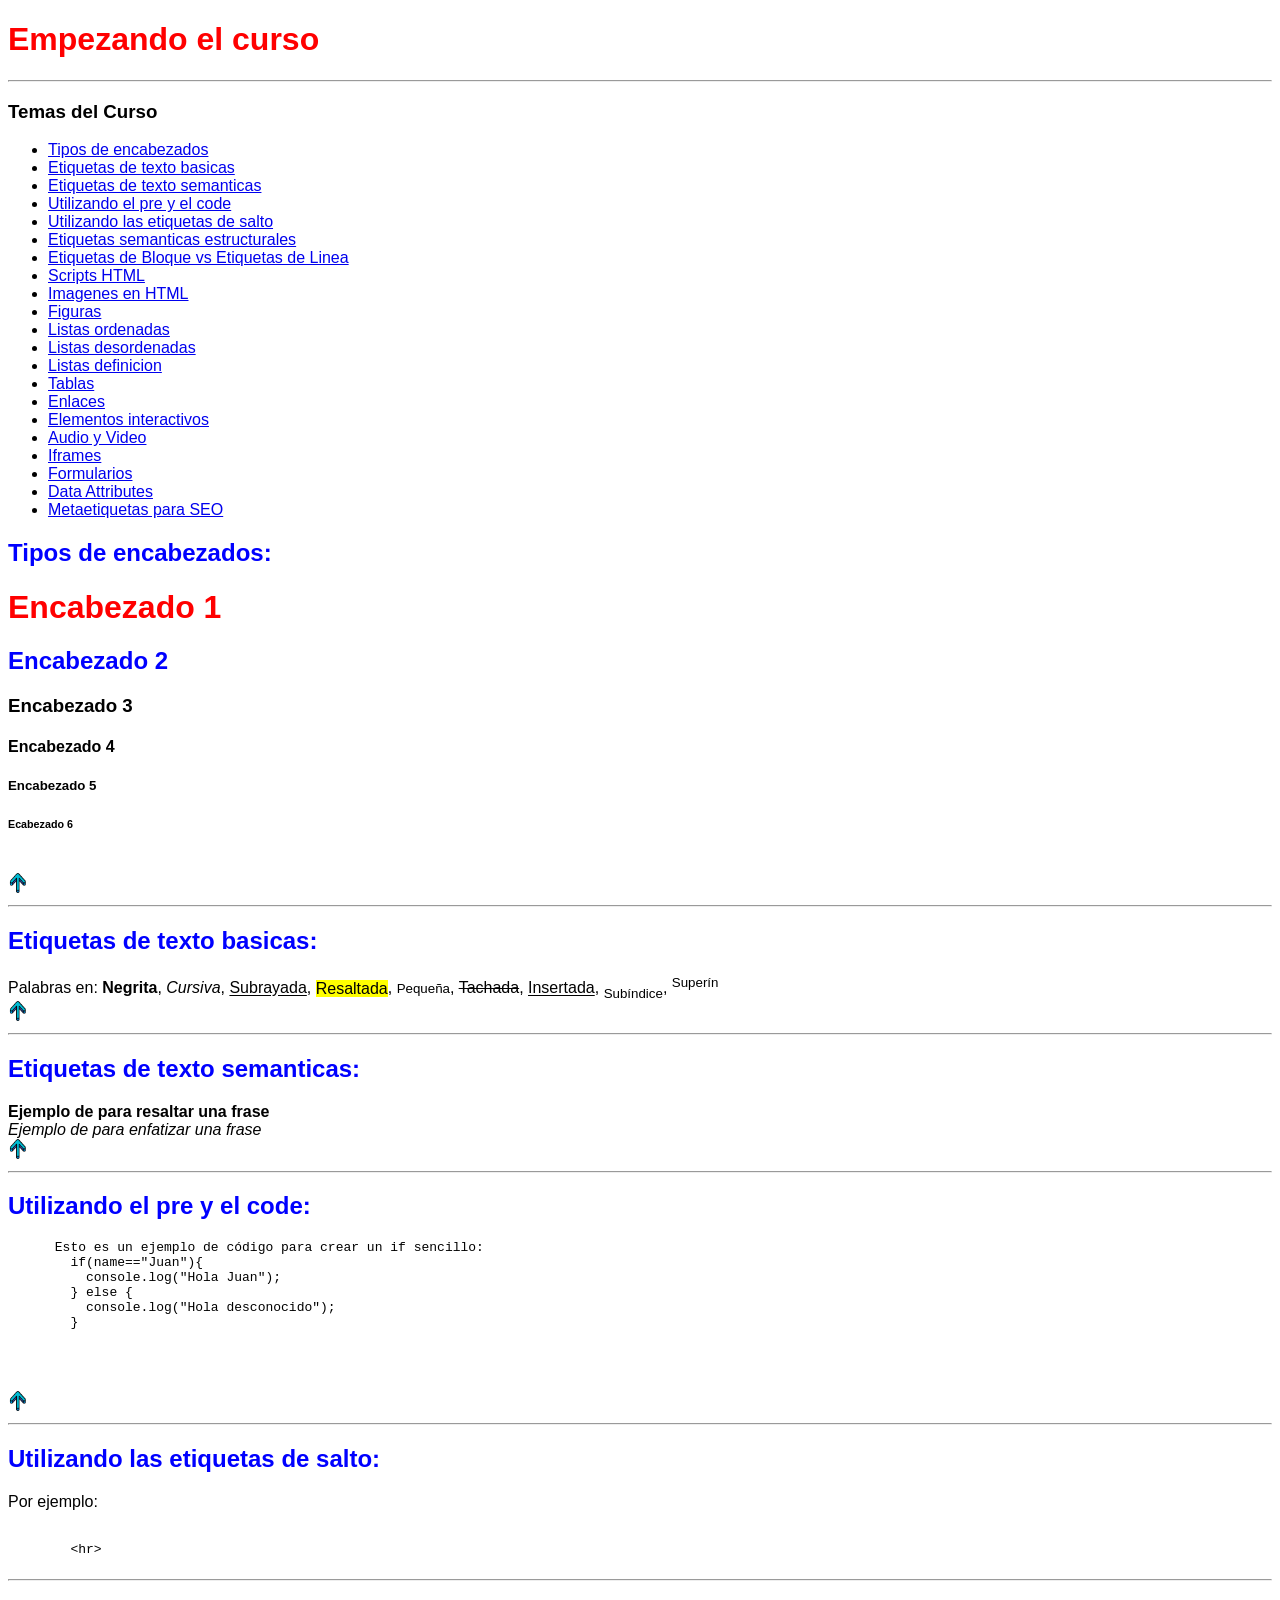
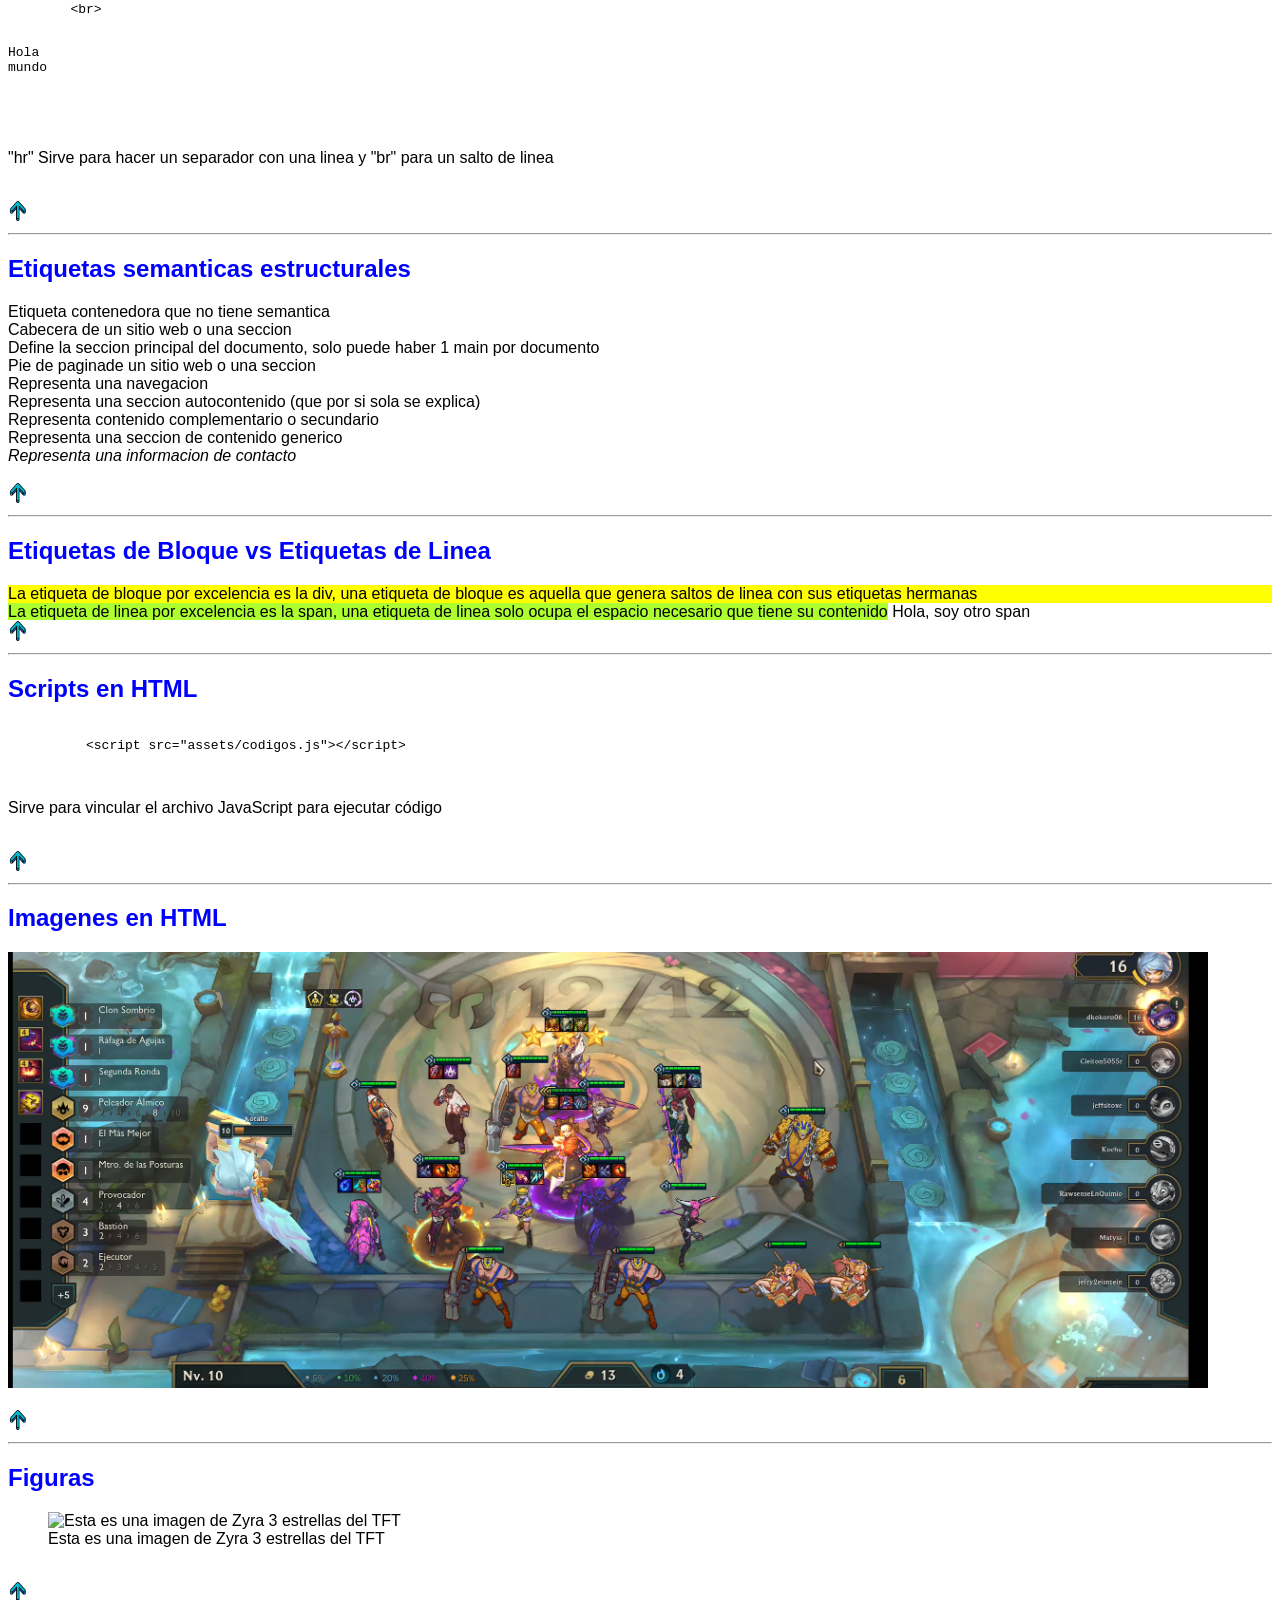
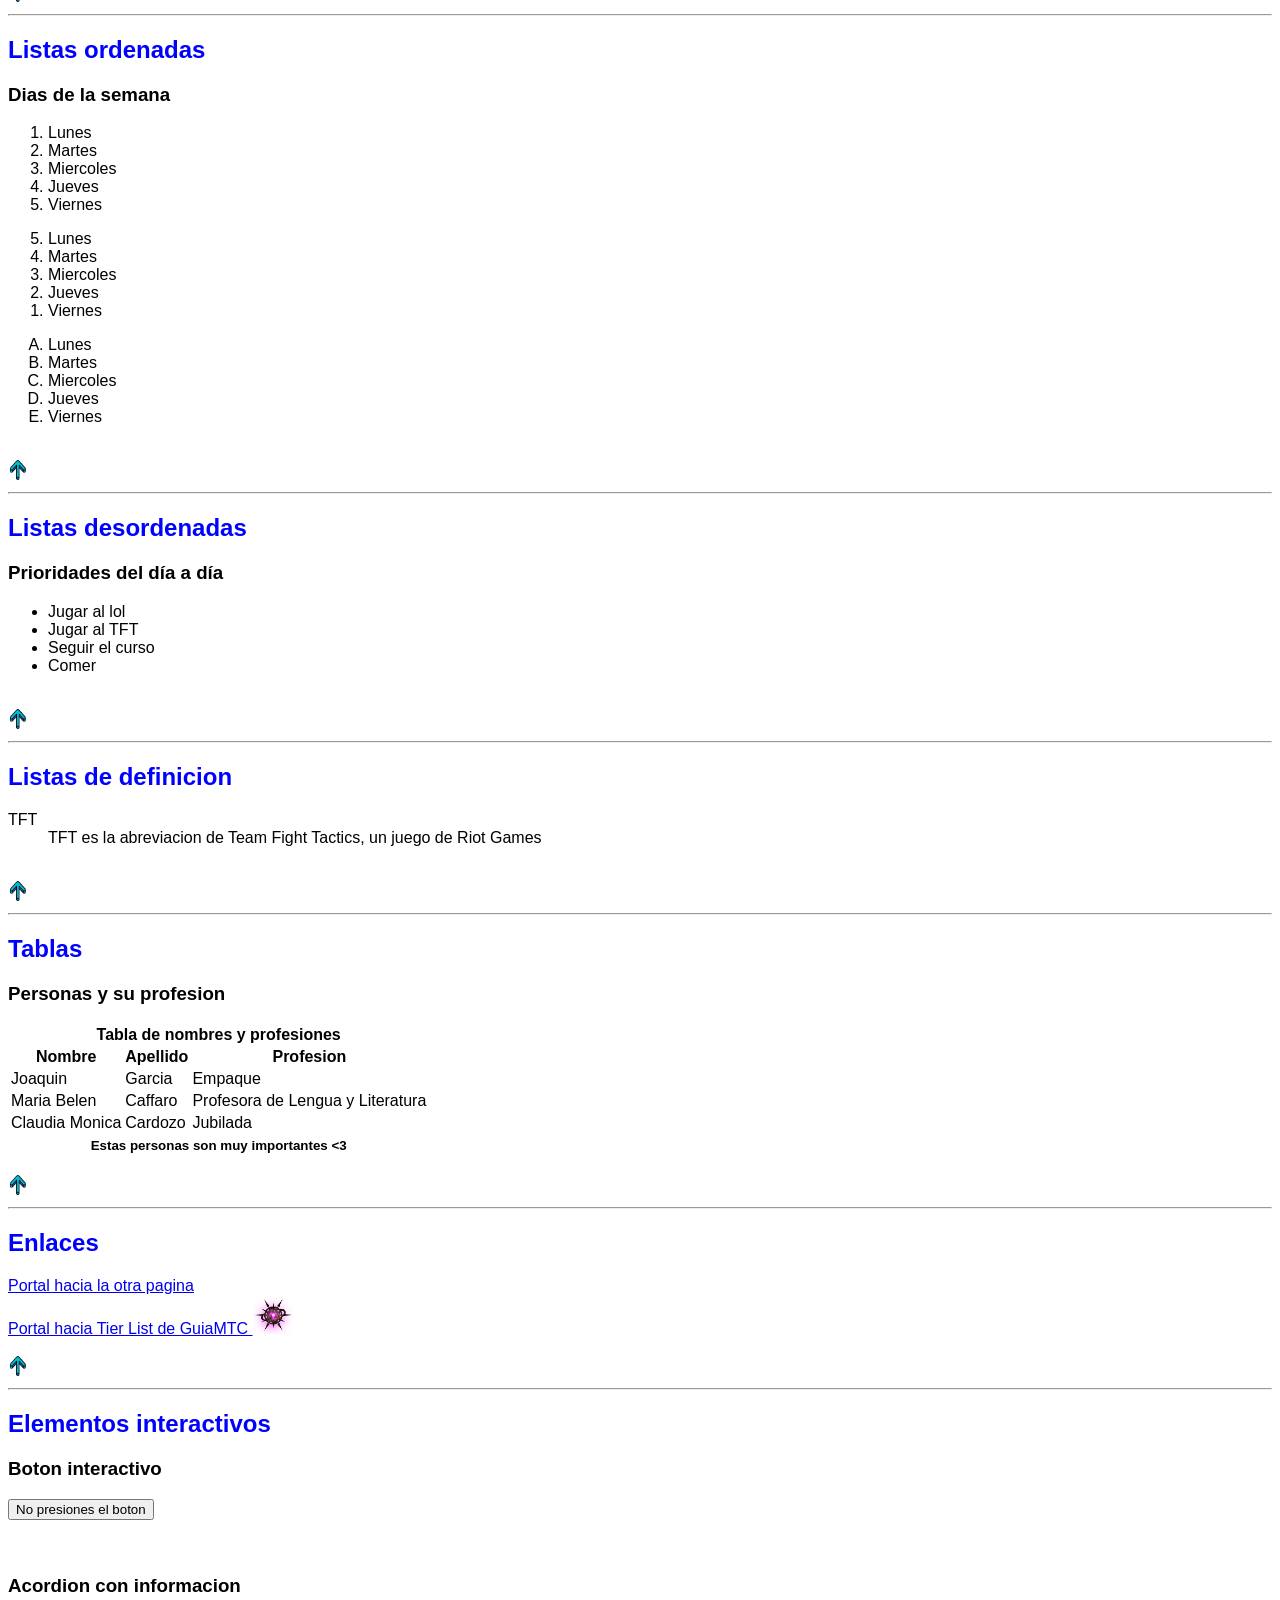
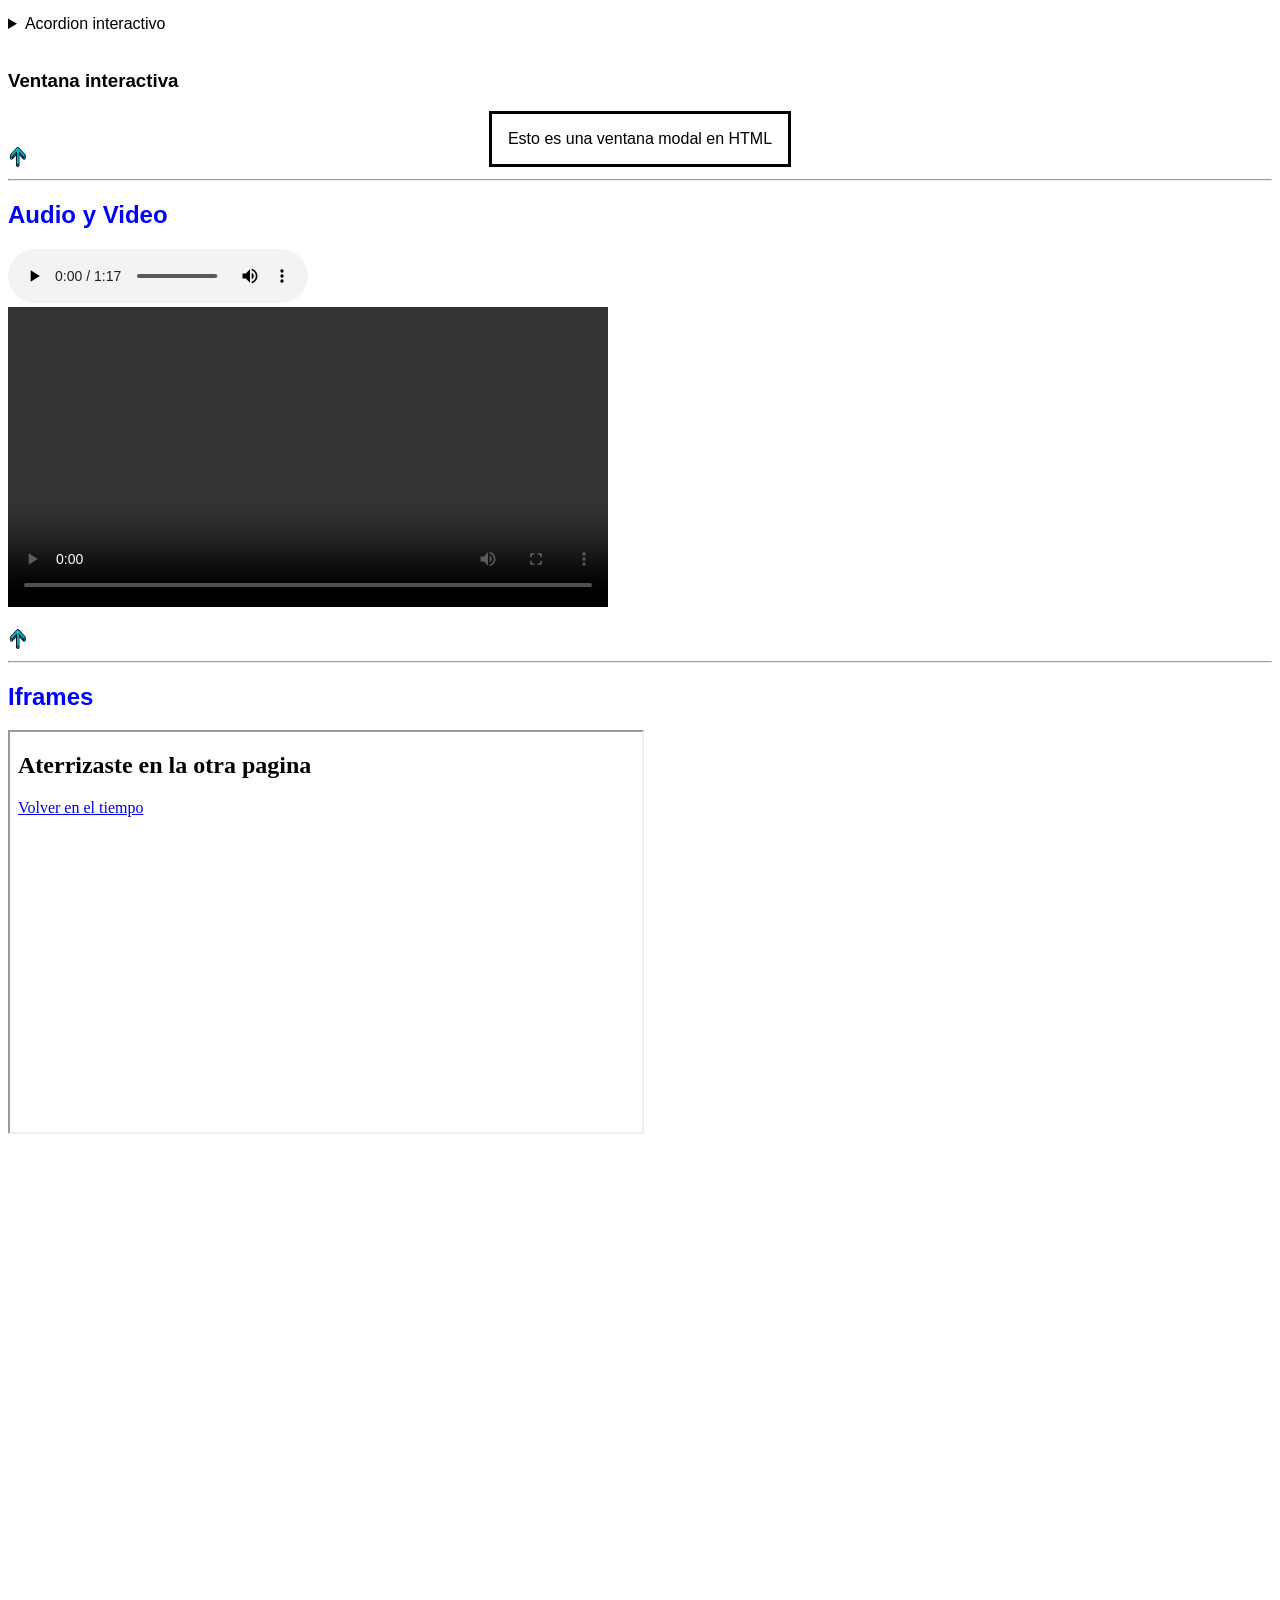
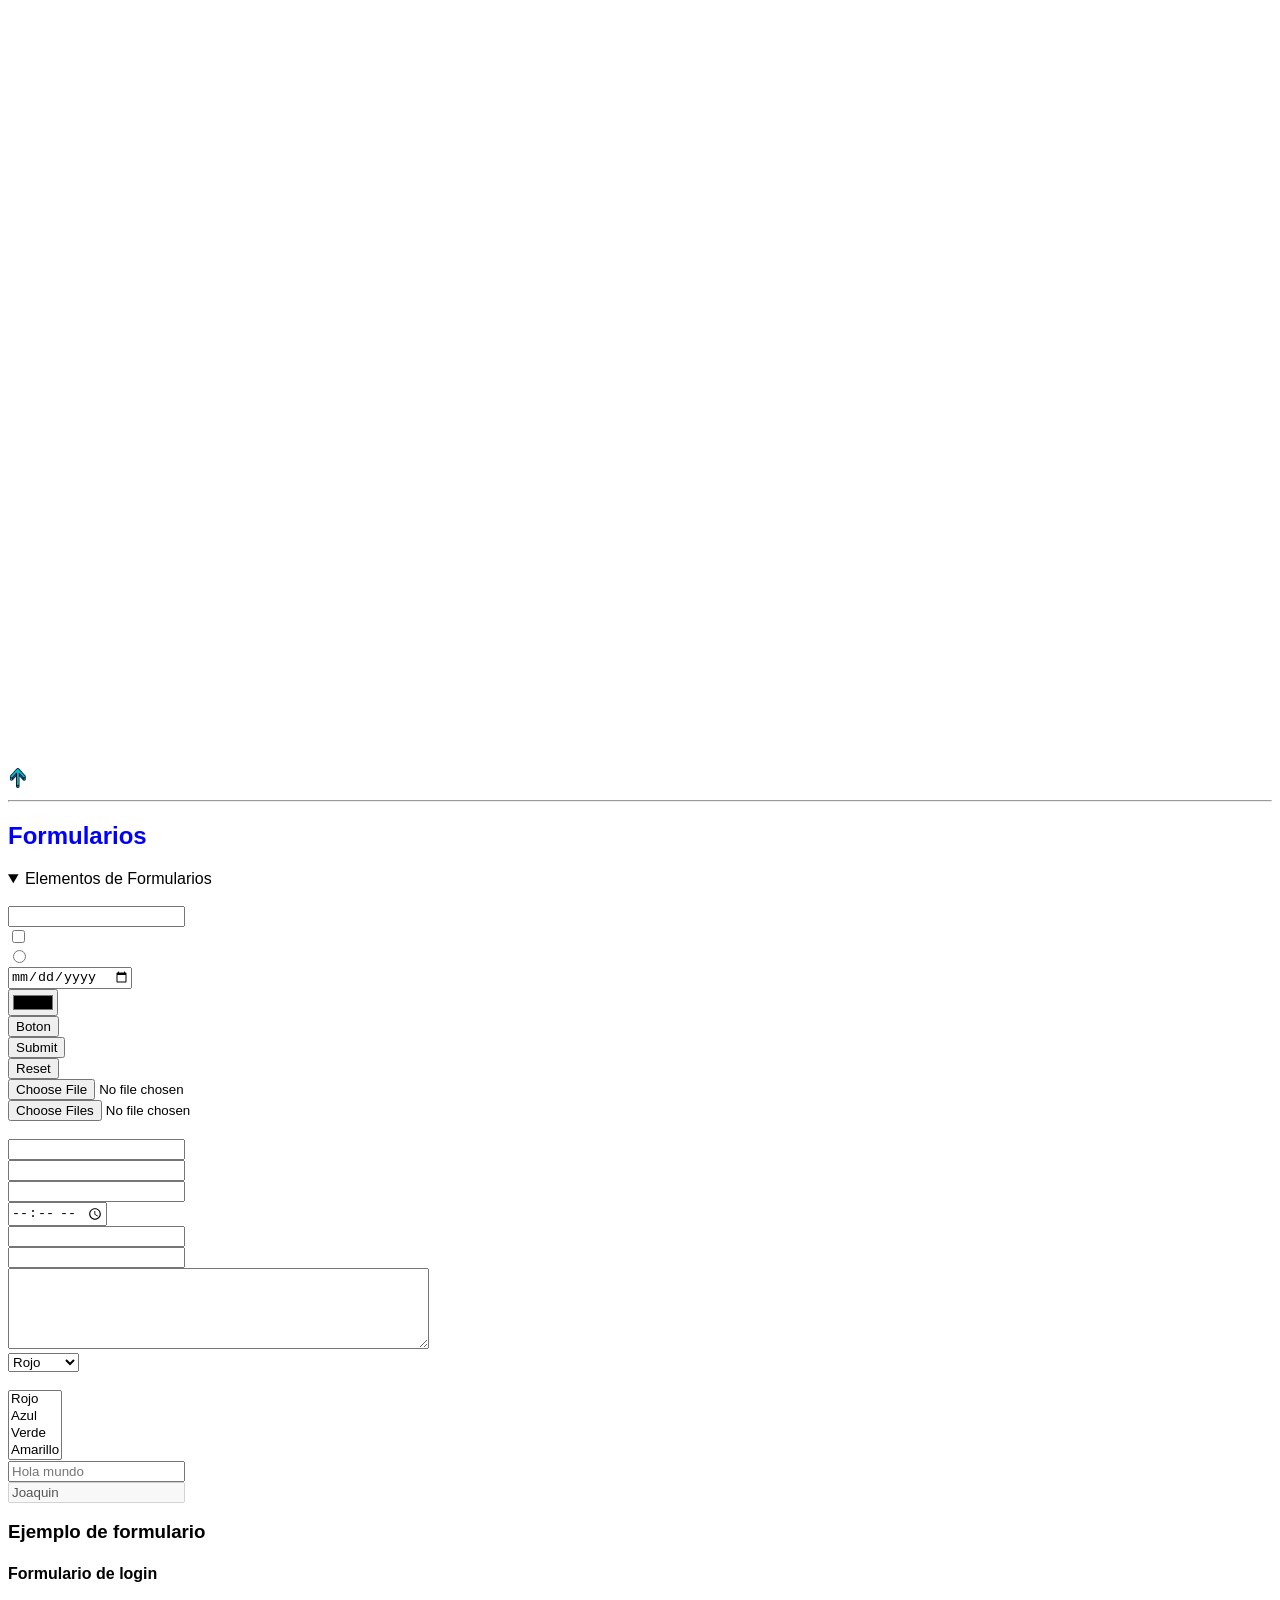
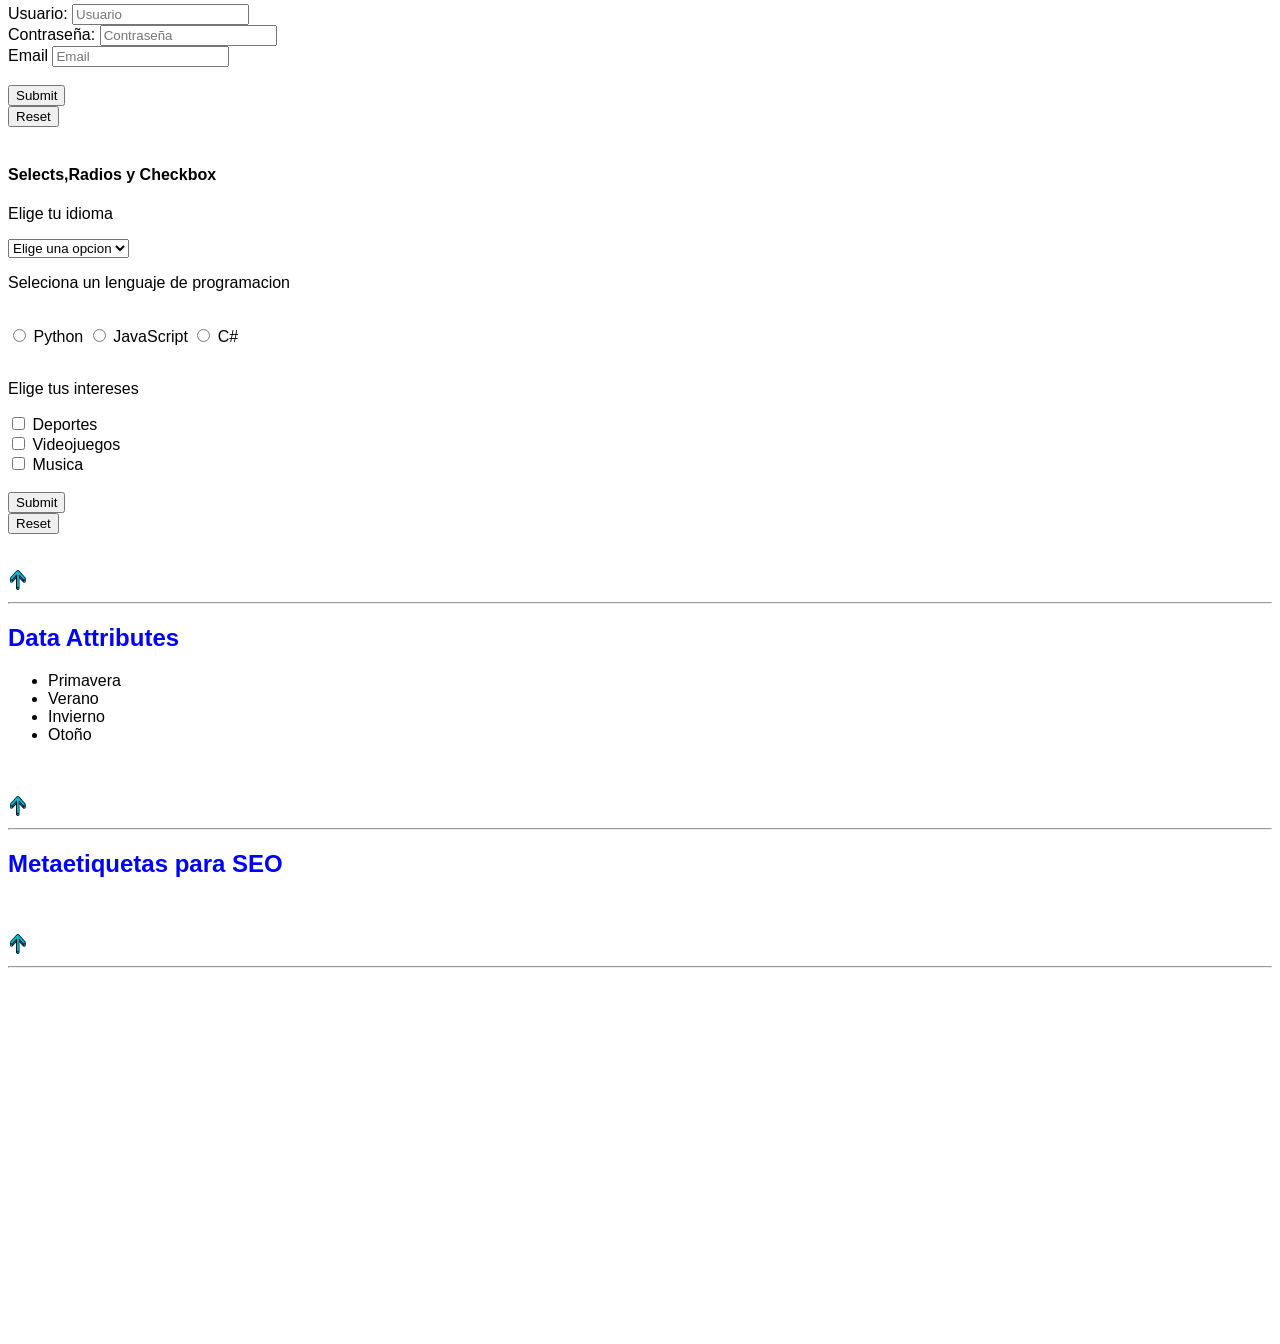
==== index.html @ a6fb07f6 "." ====
<!doctype html>
<html lang="en">
  <head>
    <meta charset="UTF-8" />
    <meta name="viewport" content="width=device-width, initial-scale=1.0" />
    <title>MiPrimerPaginaWeb</title>
    <meta name="description" content="Esta es mi primer pagina web hecha con HTML" />
    <link rel="canonical" href="https://joacoo123.github.io/" />
    <link rel="icon" href="img/favicon.png" />
    <link rel="apple-touch-icon" href="img/favicon.png" />
    <style></style>
    <link rel="stylesheet" href="assets/estilos.css" />
  </head>
  <body>
    <h1 id="inicio">Empezando el curso</h1>
    <hr />
    <h3 id="temas">Temas del Curso</h3>
    <ul>
      <li><a href="index.html#encabezados">Tipos de encabezados</a></li>
      <li>
        <a href="index.html#etiquetas-basicas">Etiquetas de texto basicas</a>
      </li>
      <li>
        <a href="index.html#etiquetas-semanticas">Etiquetas de texto semanticas</a>
      </li>
      <li><a href="index.html#precode">Utilizando el pre y el code</a></li>
      <li>
        <a href="index.html#etiquetas-salto">Utilizando las etiquetas de salto</a>
      </li>
      <li>
        <a href="index.html#etiquetas-estructurales">Etiquetas semanticas estructurales</a>
      </li>
      <li>
        <a href="index.html#etiquetas-bloque-linea">Etiquetas de Bloque vs Etiquetas de Linea</a>
      </li>
      <li><a href="index.html#scripts-html">Scripts HTML</a></li>
      <li><a href="index.html#imagenes">Imagenes en HTML</a></li>
      <li><a href="index.html#figuras">Figuras</a></li>
      <li><a href="index.html#listas-ordenadas">Listas ordenadas</a></li>
      <li><a href="index.html#listas-desordenadas">Listas desordenadas</a></li>
      <li><a href="index.html#listas-definicion">Listas definicion</a></li>
      <li><a href="index.html#tablas">Tablas</a></li>
      <li><a href="index.html#enlaces">Enlaces</a></li>
      <li><a href="index.html#elementos-interactivos">Elementos interactivos</a></li>
      <li><a href="index.html#audio-y-video">Audio y Video</a></li>
      <li><a href="index.html#iframes">Iframes</a></li>
      <li><a href="index.html#formularios">Formularios</a></li>
      <li><a href="index.html#data-attributes">Data Attributes</a></li>
      <li><a href="index.html#metas-seo">Metaetiquetas para SEO</a></li>
    </ul>
    <h2 id="encabezados">Tipos de encabezados:</h2>
    <h1>Encabezado 1</h1>
    <h2>Encabezado 2</h2>
    <h3>Encabezado 3</h3>
    <h4>Encabezado 4</h4>
    <h5>Encabezado 5</h5>
    <h6>Ecabezado 6</h6>
    <br />
    <a href="index.html#inicio"><img src="img/volver.png" alt="asdsad" width="20" height="20" /></a>
    <hr />
    <h2 id="etiquetas-basicas">Etiquetas de texto basicas:</h2>
    Palabras en: <b>Negrita</b>, <i>Cursiva</i>, <u>Subrayada</u>, <mark>Resaltada</mark>, <small>Pequeña</small>,
    <del>Tachada</del>, <ins>Insertada</ins>, <sub>Subíndice</sub>, <sup>Superín</sup>
    <br />
    <a href="index.html#inicio"><img src="img/volver.png" alt="asdsad" width="20" height="20" /></a>
    <hr />
    <h2 id="etiquetas-semanticas">Etiquetas de texto semanticas:</h2>
    <strong>Ejemplo de para resaltar una frase</strong>
    <br />
    <em>Ejemplo de para enfatizar una frase</em>
    <br />
    <a href="index.html#inicio"><img src="img/volver.png" alt="asdsad" width="20" height="20" /></a>
    <hr />
    <h2 id="precode">Utilizando el pre y el code:</h2>
    <pre>
      <code>Esto es un ejemplo de código para crear un if sencillo:
        if(name=="Juan"){
          console.log("Hola Juan");
        } else {
          console.log("Hola desconocido");
        }
      </code>
    </pre>
    <br />
    <a href="index.html#inicio"><img src="img/volver.png" alt="asdsad" width="20" height="20" /></a>
    <hr />
    <h2 id="etiquetas-salto">Utilizando las etiquetas de salto:</h2>
    <p>Por ejemplo:</p>
    <pre>
      <code>
        &lt;hr&gt;
        <hr>
        &lt;br&gt;
        <p>Hola<br>mundo</p>
      </code>
    </pre>
    <p>"hr" Sirve para hacer un separador con una linea y "br" para un salto de linea</p>
    <br />
    <a href="index.html#inicio"><img src="img/volver.png" alt="asdsad" width="20" height="20" /></a>
    <hr />
    <h2 id="etiquetas-estructurales">Etiquetas semanticas estructurales</h2>
    <div>Etiqueta contenedora que no tiene semantica</div>
    <header>Cabecera de un sitio web o una seccion</header>
    <main>Define la seccion principal del documento, solo puede haber 1 main por documento</main>
    <footer>Pie de paginade un sitio web o una seccion</footer>
    <nav>Representa una navegacion</nav>
    <article>Representa una seccion autocontenido (que por si sola se explica)</article>
    <aside>Representa contenido complementario o secundario</aside>
    <section>Representa una seccion de contenido generico</section>
    <address>Representa una informacion de contacto</address>
    <br />
    <a href="index.html#inicio"><img src="img/volver.png" alt="asdsad" width="20" height="20" /></a>
    <hr />
    <h2 id="etiquetas-bloque-linea">Etiquetas de Bloque vs Etiquetas de Linea</h2>
    <div style="background-color: yellow">
      La etiqueta de bloque por excelencia es la div, una etiqueta de bloque es aquella que genera saltos de linea con
      sus etiquetas hermanas
    </div>
    <span style="background-color: greenyellow"
      >La etiqueta de linea por excelencia es la span, una etiqueta de linea solo ocupa el espacio necesario que tiene
      su contenido</span
    >
    <span>Hola, soy otro span</span>
    <br />
    <a href="index.html#inicio"><img src="img/volver.png" alt="asdsad" width="20" height="20" /></a>
    <hr />
    <h2 id="scripts-html">Scripts en HTML</h2>
    <pre>
      <code>
          &lt;script src="assets/codigos.js">&lt;/script&gt;
      </code>
  </pre>
    <p>Sirve para vincular el archivo JavaScript para ejecutar código</p>
    <br />
    <a href="index.html#inicio"><img src="img/volver.png" alt="asdsad" width="20" height="20" /></a>
    <hr />
    <h2 id="imagenes">Imagenes en HTML</h2>
    <img src="img/Gwen3.png" alt="Esta es una imagen de Gwen 3 estrellas del TFT" width="1200" height="600" />
    <br />
    <br />
    <a href="index.html#inicio"><img src="img/volver.png" alt="asdsad" width="20" height="20" /></a>
    <hr />
    <h2 id="figuras">Figuras</h2>
    <figure>
      <img src="img/Zyra3.png" alt="Esta es una imagen de Zyra 3 estrellas del TFT" width="1200" height="600" />
      <figcaption>Esta es una imagen de Zyra 3 estrellas del TFT</figcaption>
    </figure>
    <br />
    <a href="index.html#inicio"><img src="img/volver.png" alt="asdsad" width="20" height="20" /></a>
    <hr />
    <h2 id="listas-ordenadas">Listas ordenadas</h2>
    <h3>Dias de la semana</h3>
    <ol>
      <li>Lunes</li>
      <li>Martes</li>
      <li>Miercoles</li>
      <li>Jueves</li>
      <li>Viernes</li>
    </ol>
    <ol reversed>
      <li>Lunes</li>
      <li>Martes</li>
      <li>Miercoles</li>
      <li>Jueves</li>
      <li>Viernes</li>
    </ol>
    <ol type="A">
      <li>Lunes</li>
      <li>Martes</li>
      <li>Miercoles</li>
      <li>Jueves</li>
      <li>Viernes</li>
    </ol>
    <br />
    <a href="index.html#inicio"><img src="img/volver.png" alt="asdsad" width="20" height="20" /></a>
    <hr />
    <h2 id="listas-desordenadas">Listas desordenadas</h2>
    <h3>Prioridades del día a día</h3>
    <ul>
      <li>Jugar al lol</li>
      <li>Jugar al TFT</li>
      <li>Seguir el curso</li>
      <li>Comer</li>
    </ul>
    <br />
    <a href="index.html#inicio"><img src="img/volver.png" alt="asdsad" width="20" height="20" /></a>
    <hr />
    <h2 id="listas-definicion">Listas de definicion</h2>
    <dl>
      <dt>TFT</dt>
      <dd>TFT es la abreviacion de Team Fight Tactics, un juego de Riot Games</dd>
    </dl>
    <br />
    <a href="index.html#inicio"><img src="img/volver.png" alt="asdsad" width="20" height="20" /></a>
    <hr />
    <h2 id="tablas">Tablas</h2>
    <h3>Personas y su profesion</h3>
    <table>
      <thead>
        <tr>
          <th colspan="3">Tabla de nombres y profesiones</th>
        </tr>
        <tr>
          <th>Nombre</th>
          <th>Apellido</th>
          <th>Profesion</th>
        </tr>
      </thead>
      <tbody>
        <tr>
          <td>Joaquin</td>
          <td>Garcia</td>
          <td>Empaque</td>
        </tr>
        <tr>
          <td>Maria Belen</td>
          <td>Caffaro</td>
          <td>Profesora de Lengua y Literatura</td>
        </tr>
        <tr>
          <td>Claudia Monica</td>
          <td>Cardozo</td>
          <td>Jubilada</td>
        </tr>
      </tbody>
      <tfoot>
        <th colspan="3">
          <small>Estas personas son muy importantes <3 </small>
        </th>
      </tfoot>
    </table>
    <br />
    <a href="index.html#inicio"><img src="img/volver.png" alt="asdsad" width="20" height="20" /></a>
    <hr />
    <h2 id="enlaces">Enlaces</h2>
    <a href="Fium.html">Portal hacia la otra pagina</a>
    <br />
    <a href="https://www.guiamtc.com/tier-lists" target="_blank"
      >Portal hacia Tier List de GuiaMTC
      <img src="img/GuiaMTC.png" alt="Ir hacia GUIAMTC" width="40" height="40" />
    </a>
    <br /><br />
    <a href="index.html#inicio"><img src="img/volver.png" alt="asdsad" width="20" height="20" /></a>
    <hr />
    <h2 id="elementos-interactivos">Elementos interactivos</h2>
    <h3>Boton interactivo</h3>
    <button onclick="alert('Hola puto')">No presiones el boton</button>
    <br /><br /><br />
    <h3>Acordion con informacion</h3>
    <details>
      <summary>Acordion interactivo</summary>
      <p>Para crear acordeones con cualquier cosa</p>
      <img src="img/Gwen3.png" alt="gwen al 3" width="600" height="400" />
      <p>
        Lorem ipsum dolor sit amet consectetur adipisicing elit. Ratione, aut! Est corrupti iure esse beatae numquam
        animi praesentium, placeat quam omnis debitis, eaque iste natus obcaecati ut quis rerum ab!
      </p>
    </details>
    <br />
    <h3>Ventana interactiva</h3>
    <dialog open>Esto es una ventana modal en HTML</dialog>
    <br /><br />
    <a href="index.html#inicio"><img src="img/volver.png" alt="asdsad" width="20" height="20" /></a>
    <hr />
    <h2 id="audio-y-video">Audio y Video</h2>
    <audio src="multimedia/audio.mp3" controls preload></audio>
    <br />
    <video src="multimedia/gwen3video.mp4" width="600" height="400" controls preload></video>
    <br /><br />
    <a href="index.html#inicio"><img src="img/volver.png" alt="asdsad" width="20" height="20" /></a>
    <hr />
    <h2 id="iframes">Iframes</h2>
    <iframe src="Fium.html" frameborder="1"></iframe>
    <br />
    <iframe src="https://youtu.be/-oK6zL01fNM?si=lK79oQuiGYuNjAK1" frameborder="0"></iframe>
    <iframe
      src="https://www.google.com/maps/embed?pb=!1m18!1m12!1m3!1d54344.57899336858!2d-60.74071709818652!3d-31.646547284722228!2m3!1f0!2f0!3f0!3m2!1i1024!2i768!4f13.1!3m3!1m2!1s0x95b5a95679ce5b51%3A0x39f366e8e5886aeb!2sCetrogar!5e0!3m2!1ses!2sar!4v1779398394132!5m2!1ses!2sar"
      width="600"
      height="450"
      style="border: 0"
      allowfullscreen=""
      loading="lazy"
      referrerpolicy="no-referrer-when-downgrade"
    ></iframe>
    <iframe
      width="560"
      height="315"
      src="https://www.youtube.com/embed/F55LNTW3GE0?si=IJl40G4_PJ54R5C-"
      title="YouTube video player"
      frameborder="0"
      allow="accelerometer; autoplay; clipboard-write; encrypted-media; gyroscope; picture-in-picture; web-share"
      referrerpolicy="strict-origin-when-cross-origin"
      allowfullscreen
    ></iframe>
    <br /><br />
    <a href="index.html#inicio"><img src="img/volver.png" alt="asdsad" width="20" height="20" /></a>
    <hr />
    <h2 id="formularios">Formularios</h2>

    <details open>
      <summary>Elementos de Formularios</summary>
      <br />
      <input type="text" />
      <br />
      <input type="checkbox" />
      <br />
      <input type="radio" />
      <br />
      <input type="date" />
      <br />
      <input type="color" />
      <br />
      <input type="button" value="Boton" />
      <br />
      <input type="submit" />
      <br />
      <input type="reset" />
      <br />
      <input type="file" />
      <br />
      <input type="file" multiple />
      <br />
      <input type="hidden" />
      <br />
      <input type="email" />
      <br />
      <input type="number" />
      <br />
      <input type="tel" />
      <br />
      <input type="time" />
      <br />
      <input type="password" />
      <br />
      <input type="search" />
      <br />
      <textarea cols="50" rows="5"></textarea>
      <br />
      <select name="" id="">
        <option value="">Rojo</option>
        <option value="">Azul</option>
        <option value="">Verde</option>
        <option value="">Amarillo</option>
      </select>
      <br /><br />
      <select name="" id="" multiple>
        <option value="">Rojo</option>
        <option value="">Azul</option>
        <option value="">Verde</option>
        <option value="">Amarillo</option>
      </select>
      <br />
      <input type="text" placeholder="Hola mundo" />
      <br />
      <input type="text" value="Joaquin" readonly disabled />
      <br />
      <h3>Ejemplo de formulario</h3>
      <h4>Formulario de login</h4>
      <form action="https://joacoo123.github.io/">
        <label for="usuario">Usuario:</label>
        <input
          type="text"
          name="usuario"
          id="usuario"
          placeholder="Usuario"
          pattern="^[A-Za-z]+$"
          title="No pongas numeros pedazo de forro"
          required
        />
        <br />
        <label for="contraseña">Contraseña:</label>
        <input type="password" name="contraseña" id="contraseña" placeholder="Contraseña" required />
        <br />
        <label for="email">Email</label>
        <input type="email" name="email" id="email" placeholder="Email" required />
        <br /><br />
        <input type="submit" />
        <br />
        <input type="reset" />
      </form>
      <br />
      <h4>Selects,Radios y Checkbox</h4>
      <form>
        <p>Elige tu idioma</p>
        <select name="idioma" required>
          <option value="" selected>Elige una opcion</option>
          <option value="en">Ingles</option>
          <option value="pt">Portugues</option>
          <option value="fr">Frances</option>
          <option value="it">Italiano</option>
        </select>

        <p>Seleciona un lenguaje de programacion</p>
        <br />
        <input type="radio" name="lenguaje" id="radio-py" value="py" required />
        <label for="radio-py">Python</label>
        <input type="radio" name="lenguaje" id="radio-js" value="js" />
        <label for="radio-js">JavaScript</label>
        <input type="radio" name="lenguaje" id="radio-C#" value="C#" />
        <label for="radio-C#">C#</label>
        <br /><br />
        <p>Elige tus intereses</p>
        <label>
          <input type="checkbox" name="intereses" value="deportes" />
          Deportes
        </label>
        <br />
        <label>
          <input type="checkbox" name="intereses" value="videojuegos" />
          Videojuegos
        </label>
        <br />
        <label>
          <input type="checkbox" name="intereses" value="musica" />
          Musica
        </label>
        <br /><br />
        <input type="submit" />
        <br />
        <input type="reset" />
      </form>
    </details>

    <br /><br />
    <a href="index.html#inicio"><img src="img/volver.png" alt="asdsad" width="20" height="20" /></a>
    <hr />
    <h2 id="data-attributes">Data Attributes</h2>
    <ul>
      <li data-id="1" data-name="spring">Primavera</li>
      <li data-id="2" data-name="summer">Verano</li>
      <li data-id="3" data-name="winter">Invierno</li>
      <li data-id="4" data-name="autumn">Otoño</li>
    </ul>
    <br /><br />
    <a href="index.html#inicio"><img src="img/volver.png" alt="asdsad" width="20" height="20" /></a>
    <hr />
    <h2 id="metas-seo">Metaetiquetas para SEO</h2>

    <br /><br />
    <a href="index.html#inicio"><img src="img/volver.png" alt="asdsad" width="20" height="20" /></a>
    <hr />
    <br /><br /><br /><br /><br /><br /><br /><br /><br /><br /><br /><br /><br /><br /><br /><br /><br /><br /><br /><br />
    <script src="assets/codigos.js"></script>
  </body>
</html>
---- assets/estilos.css ----
html {
  scroll-behavior: smooth;
}

h1 {
  color: red;
}

h2 {
  color: blue;
}

body {
  font-family: sans-serif;
  font-size: medium;
}

img,
video {
  max-width: 100%;
  height: auto;
}

iframe {
  width: 50%;
  height: 400px;
}
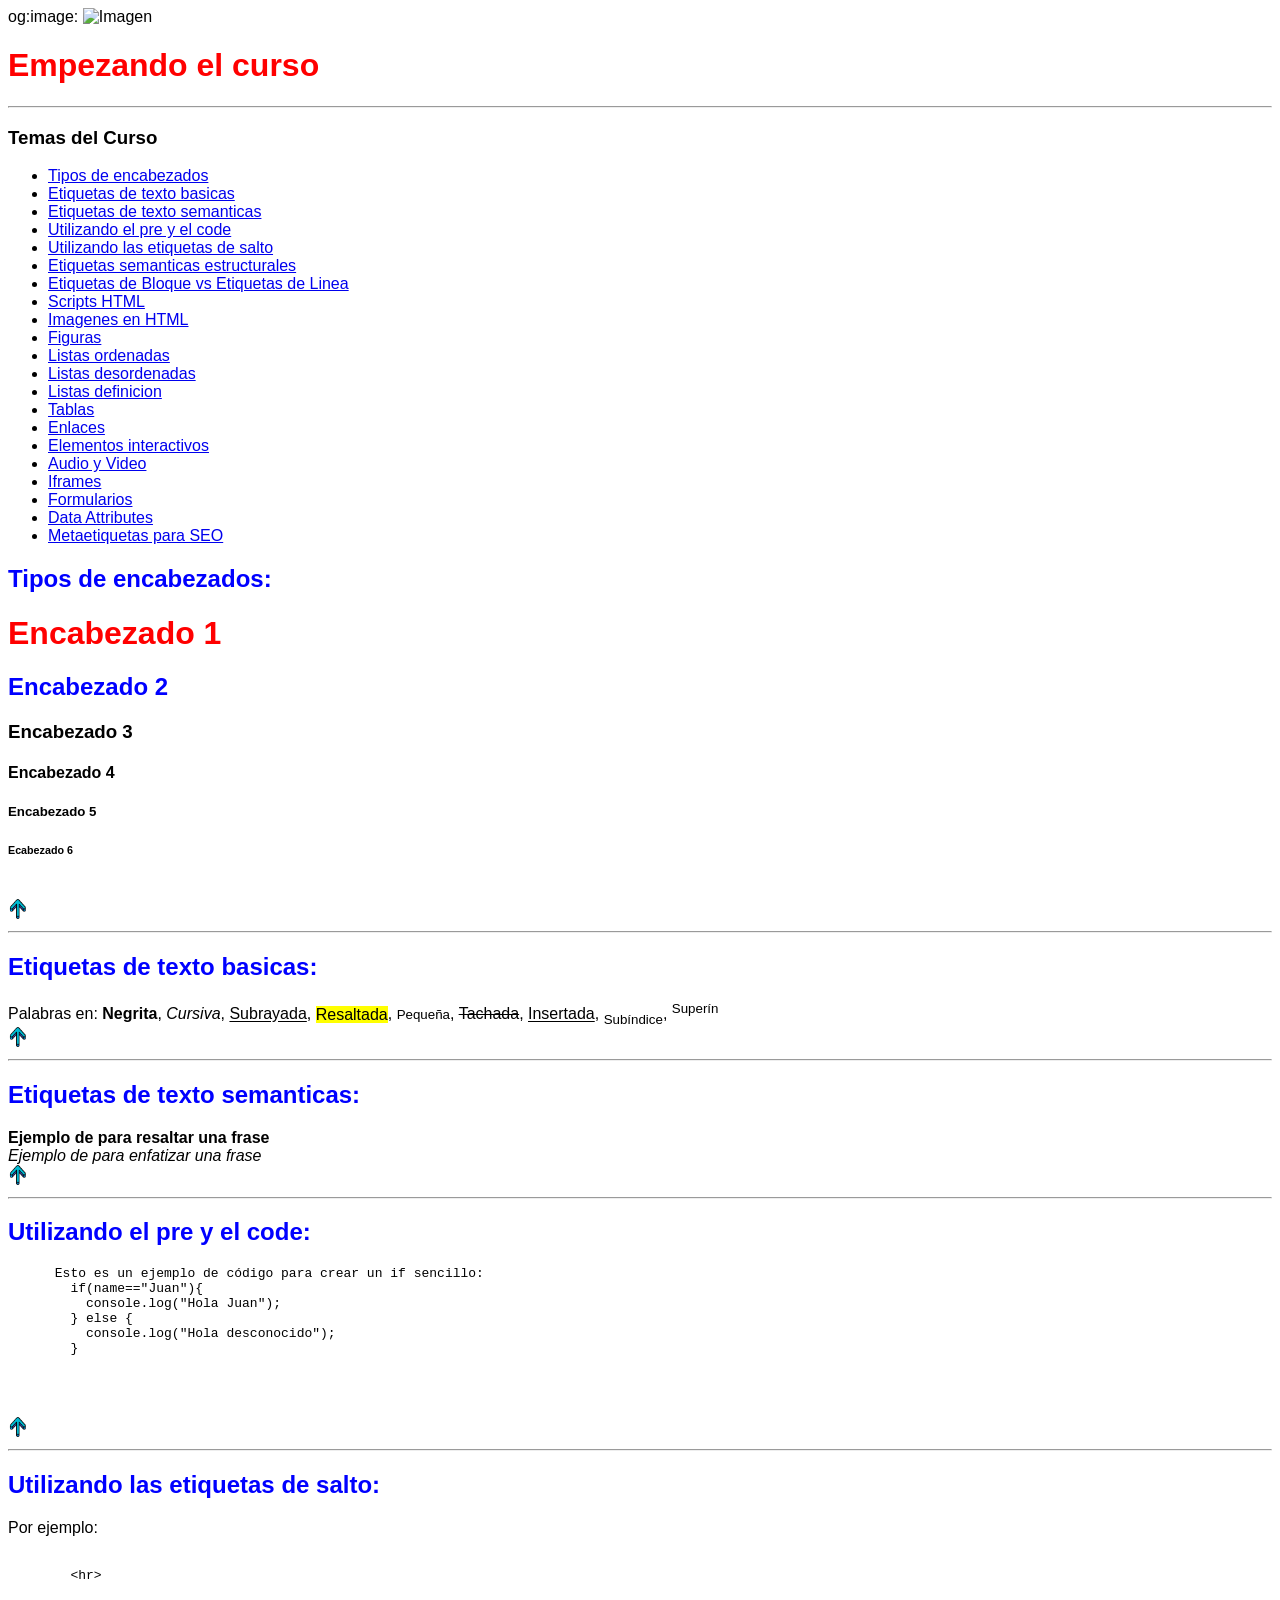
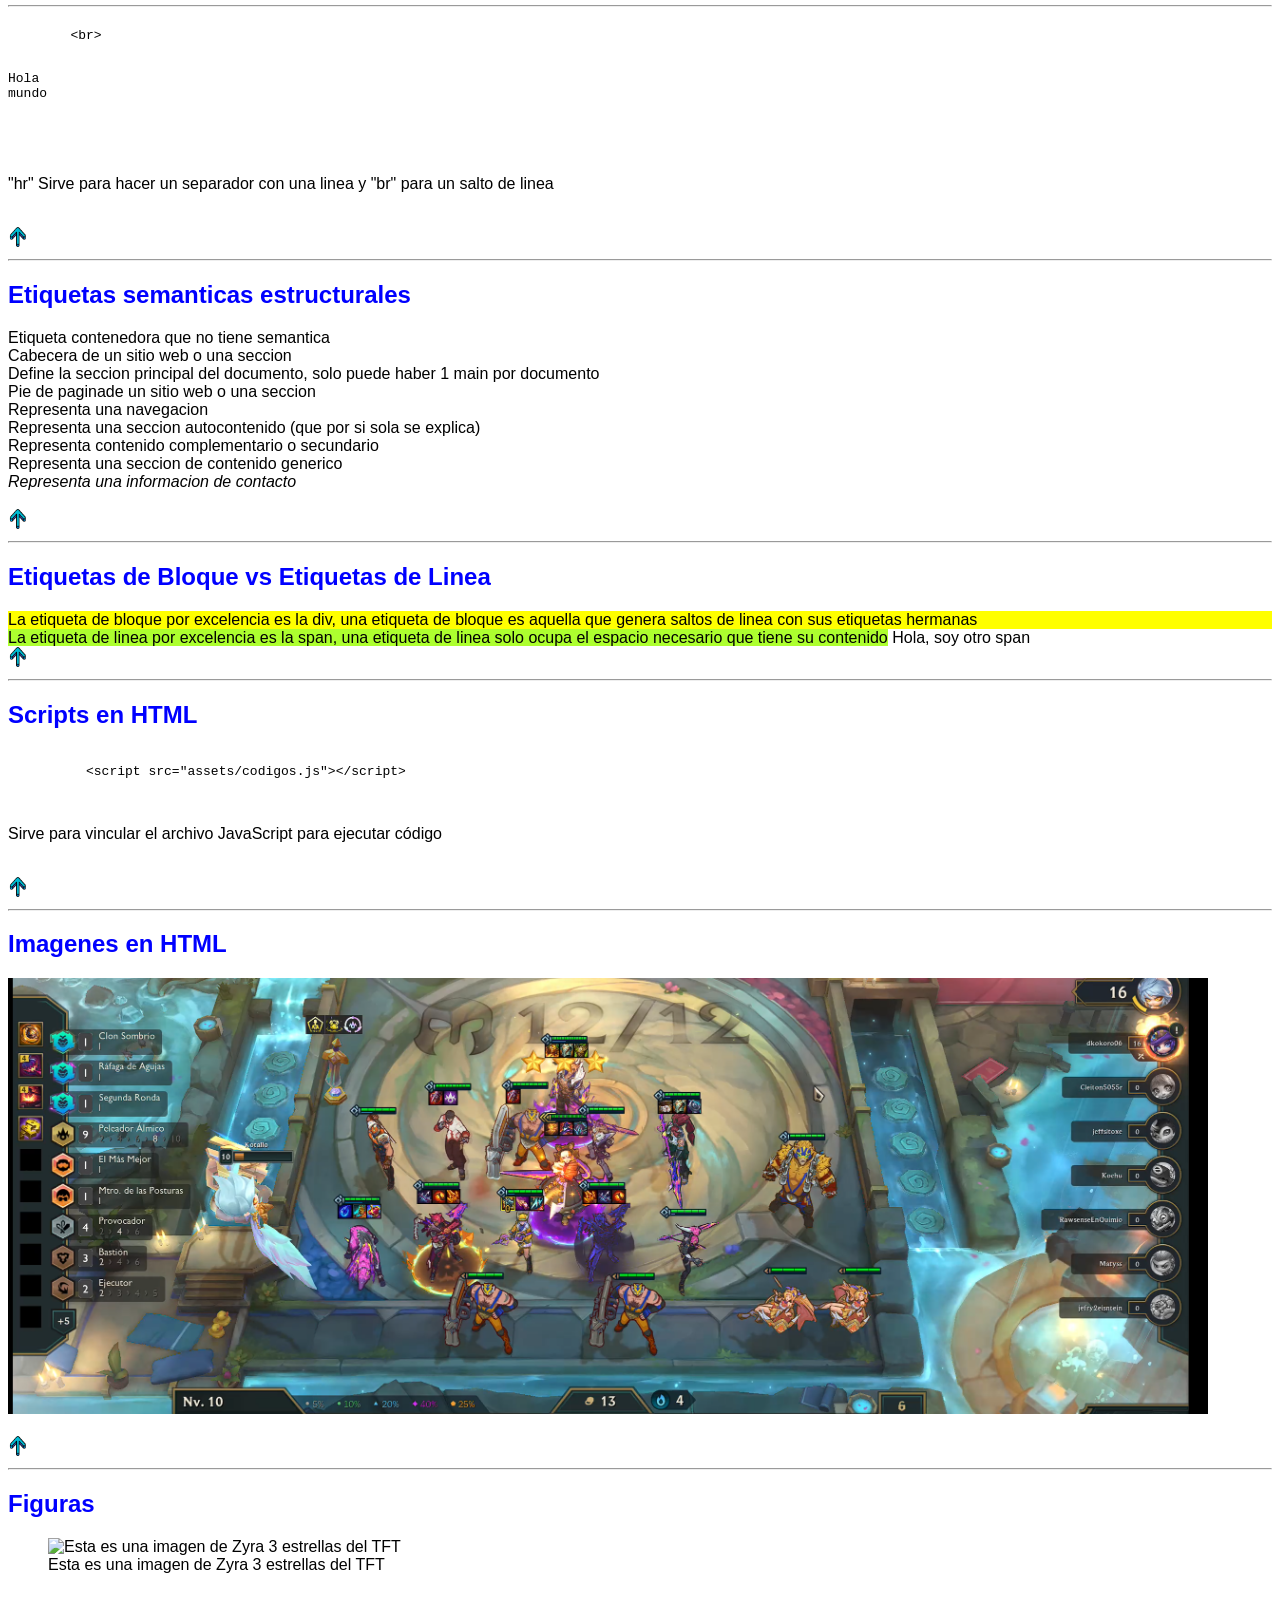
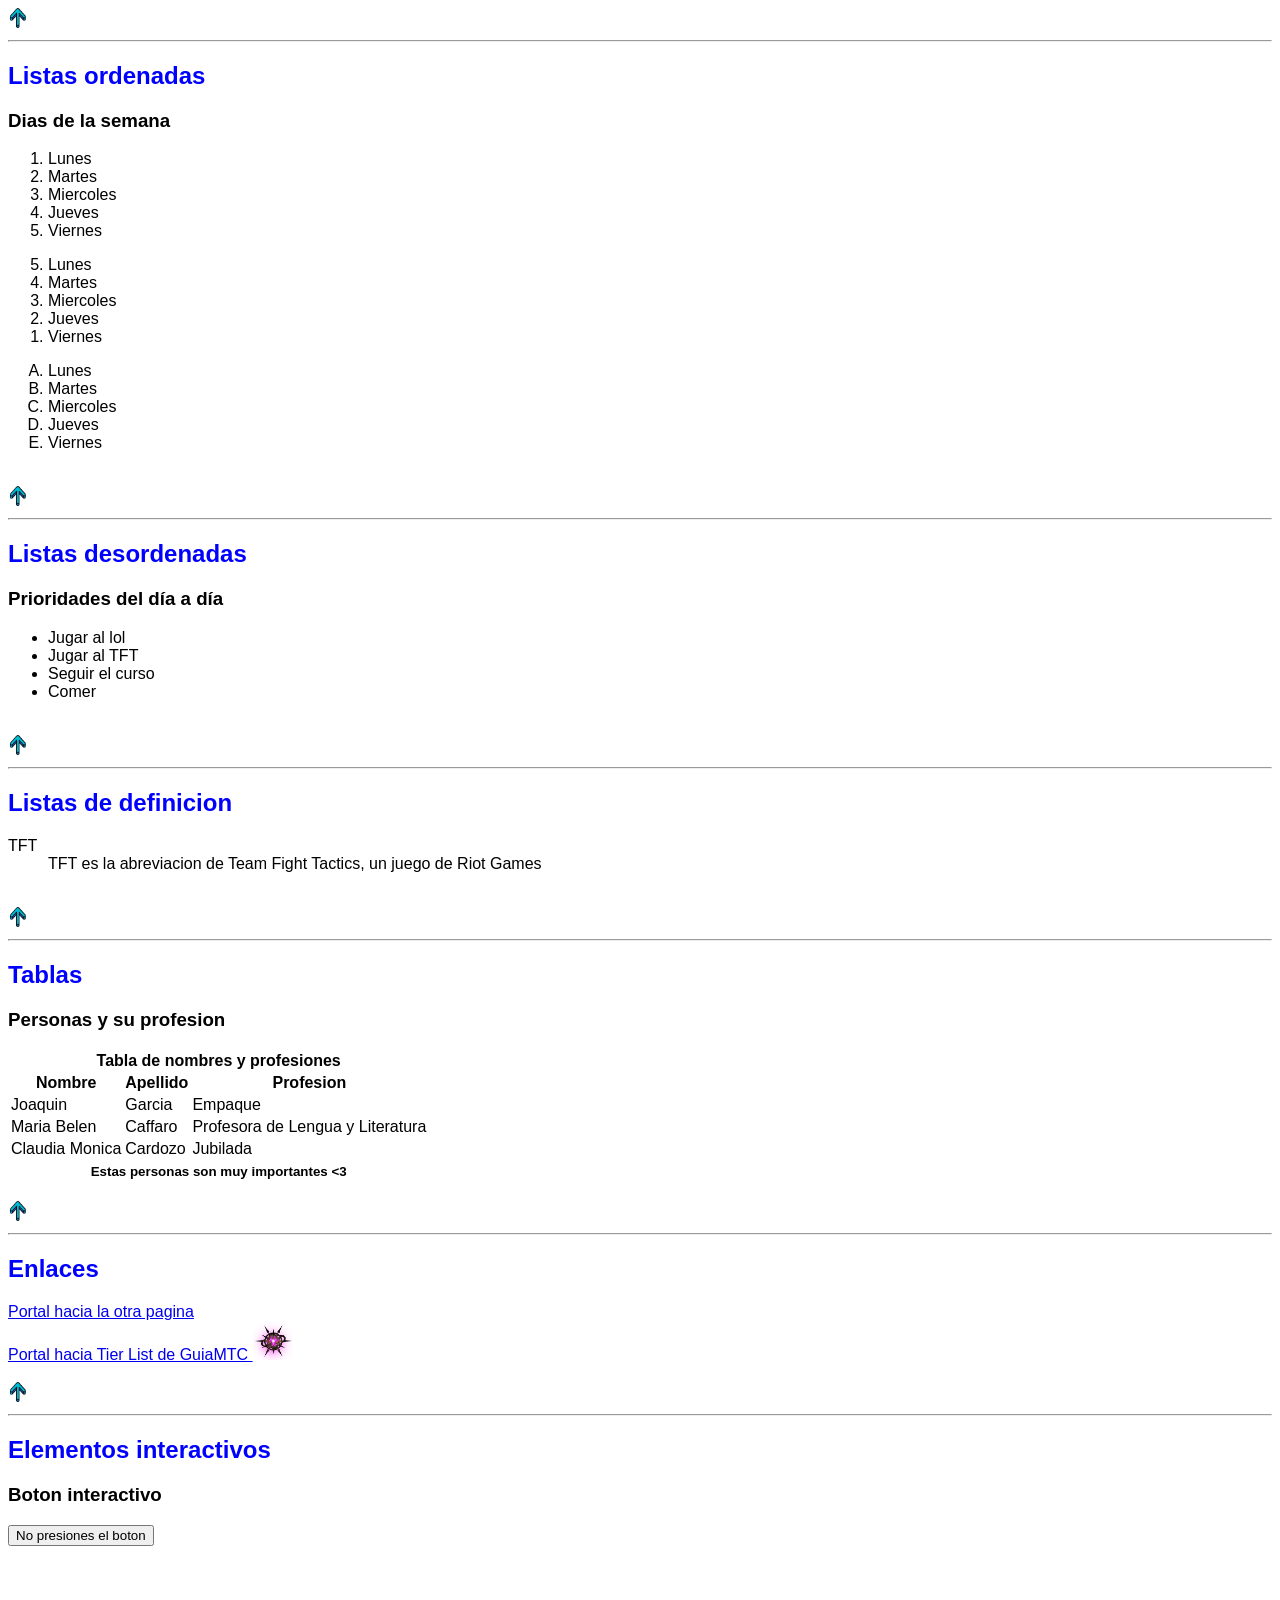
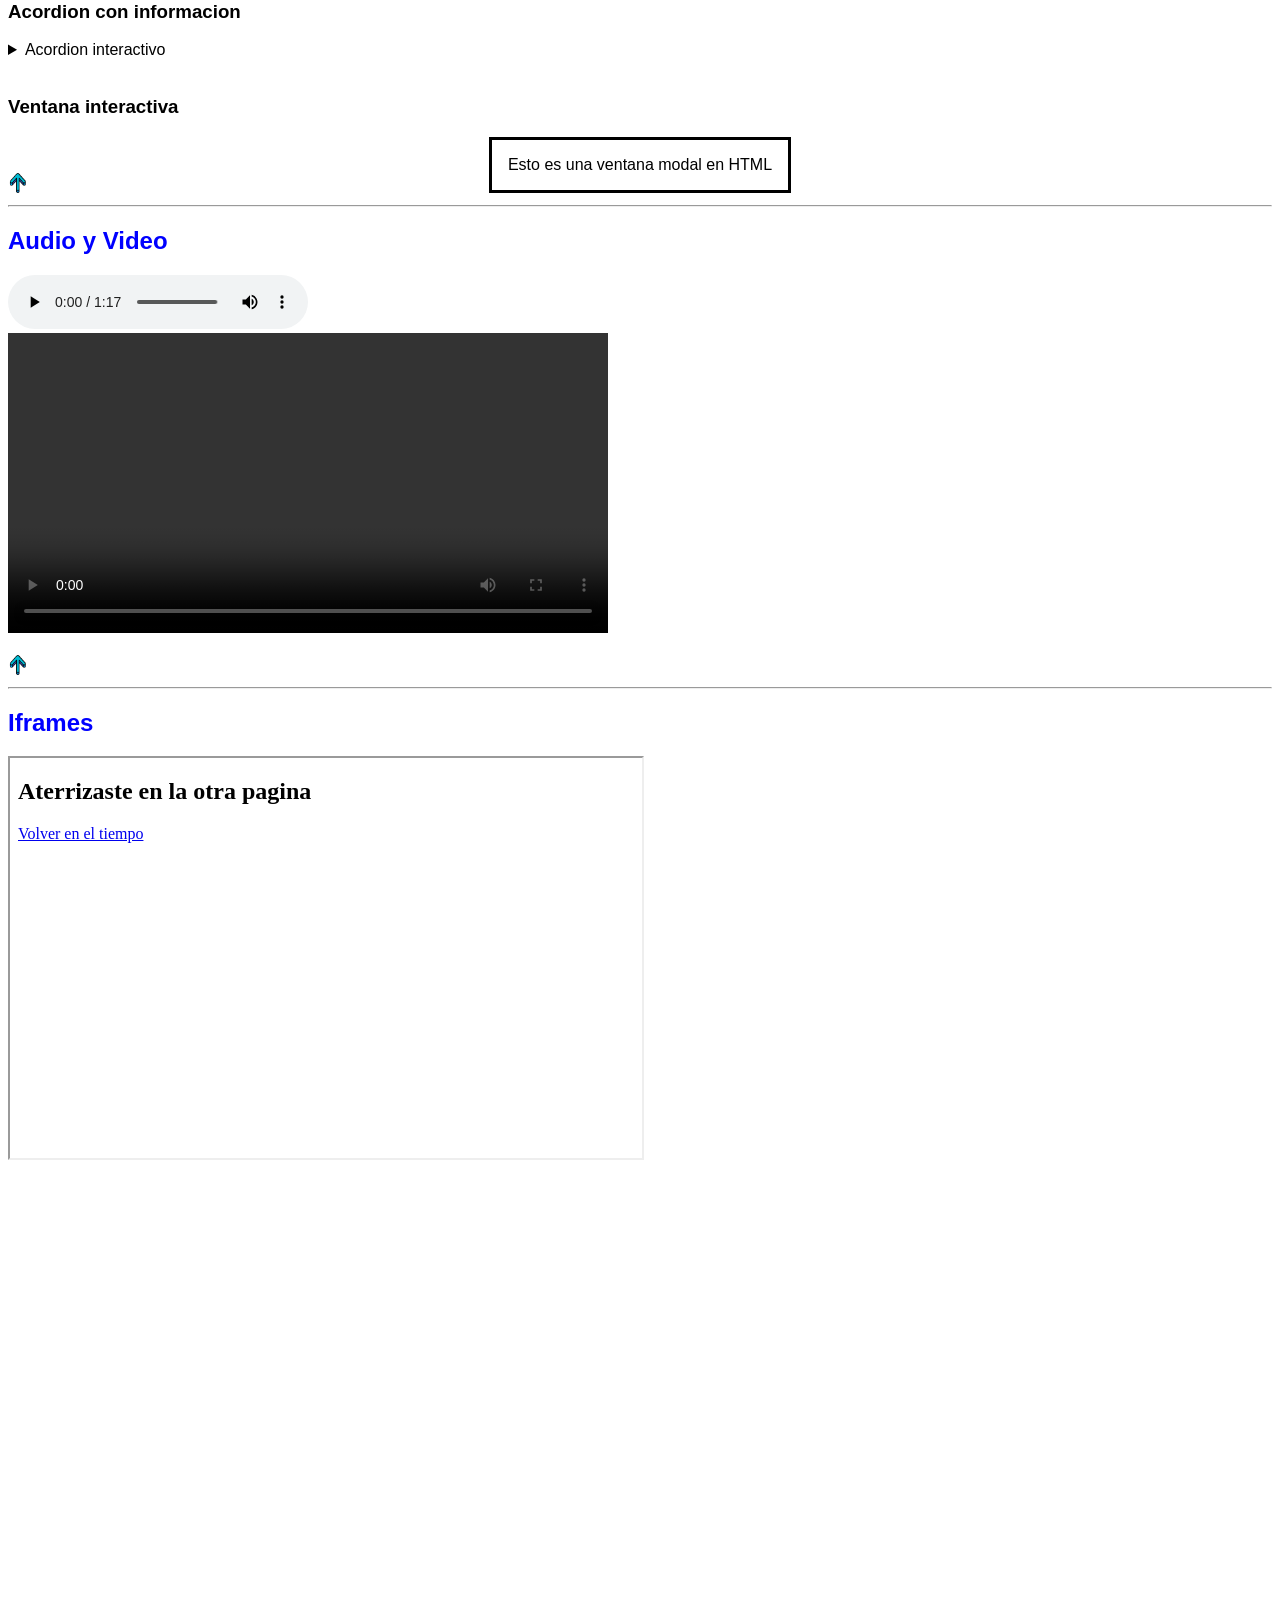
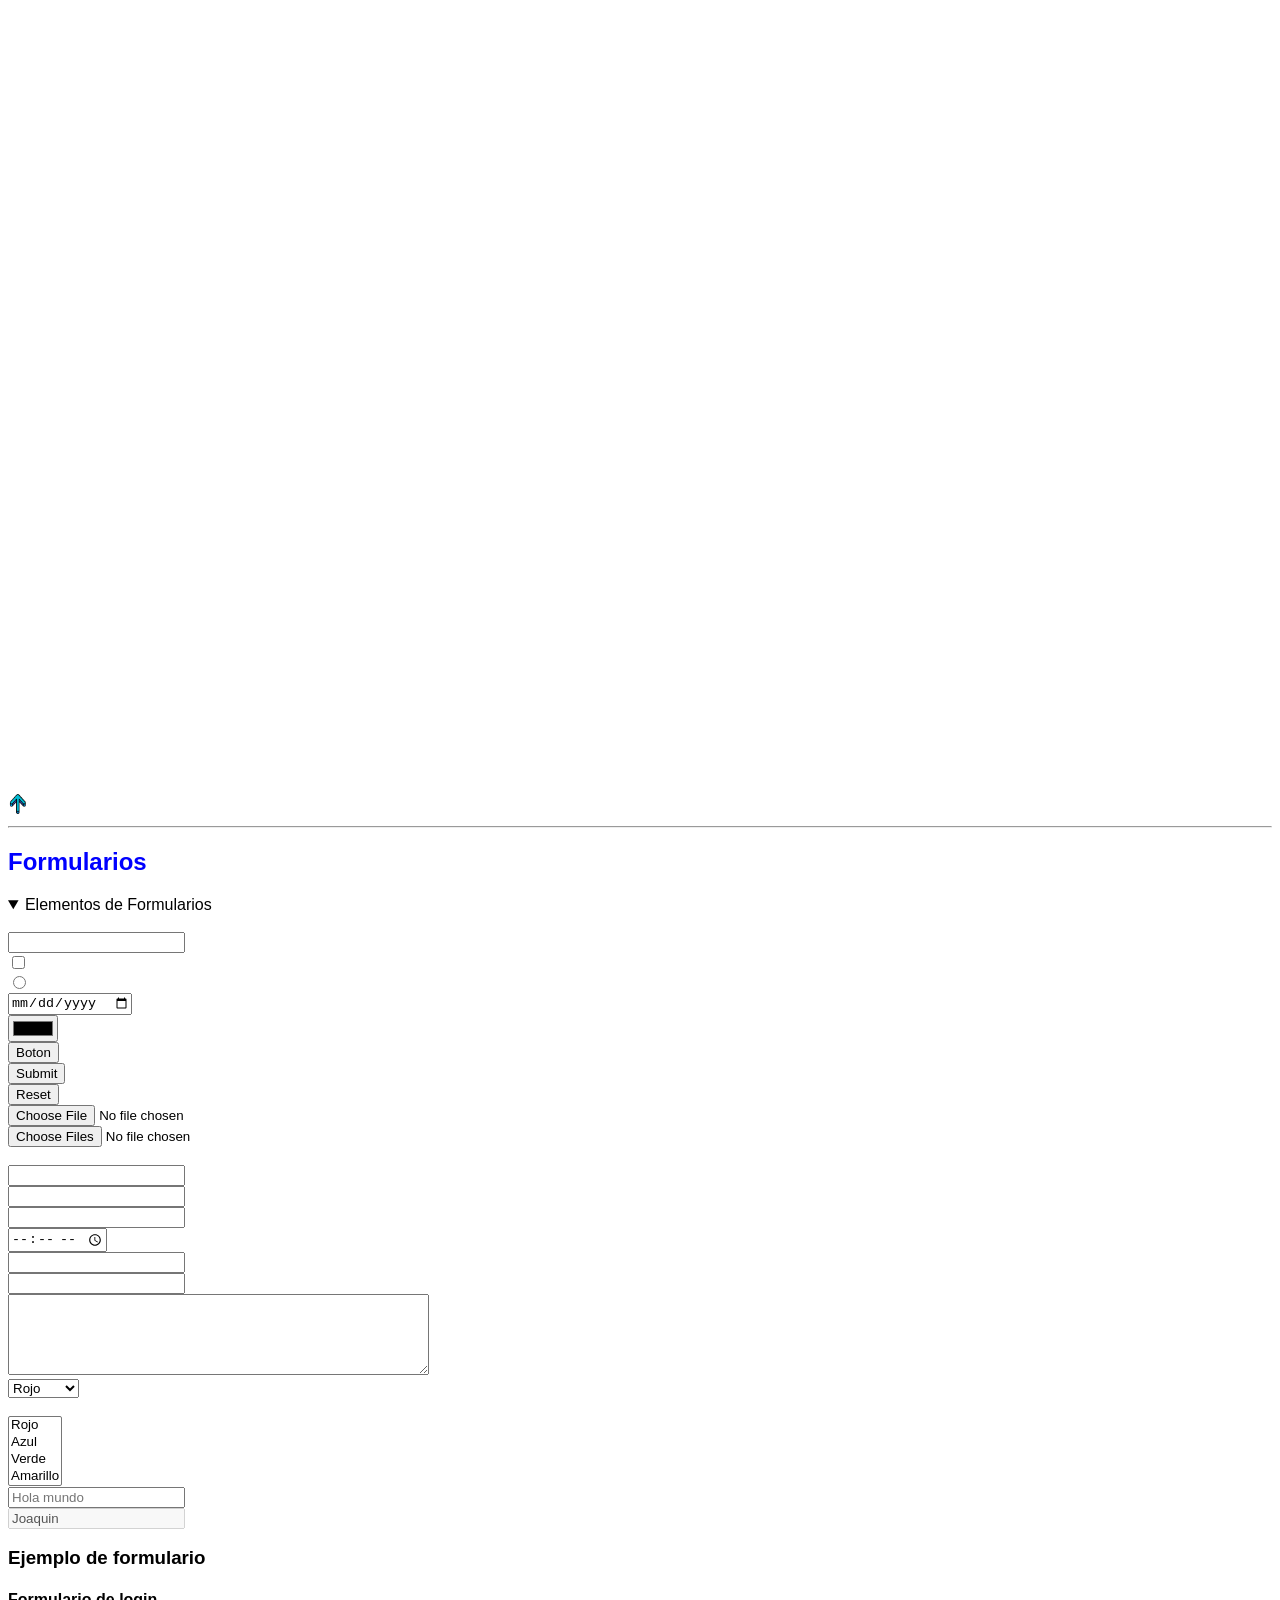
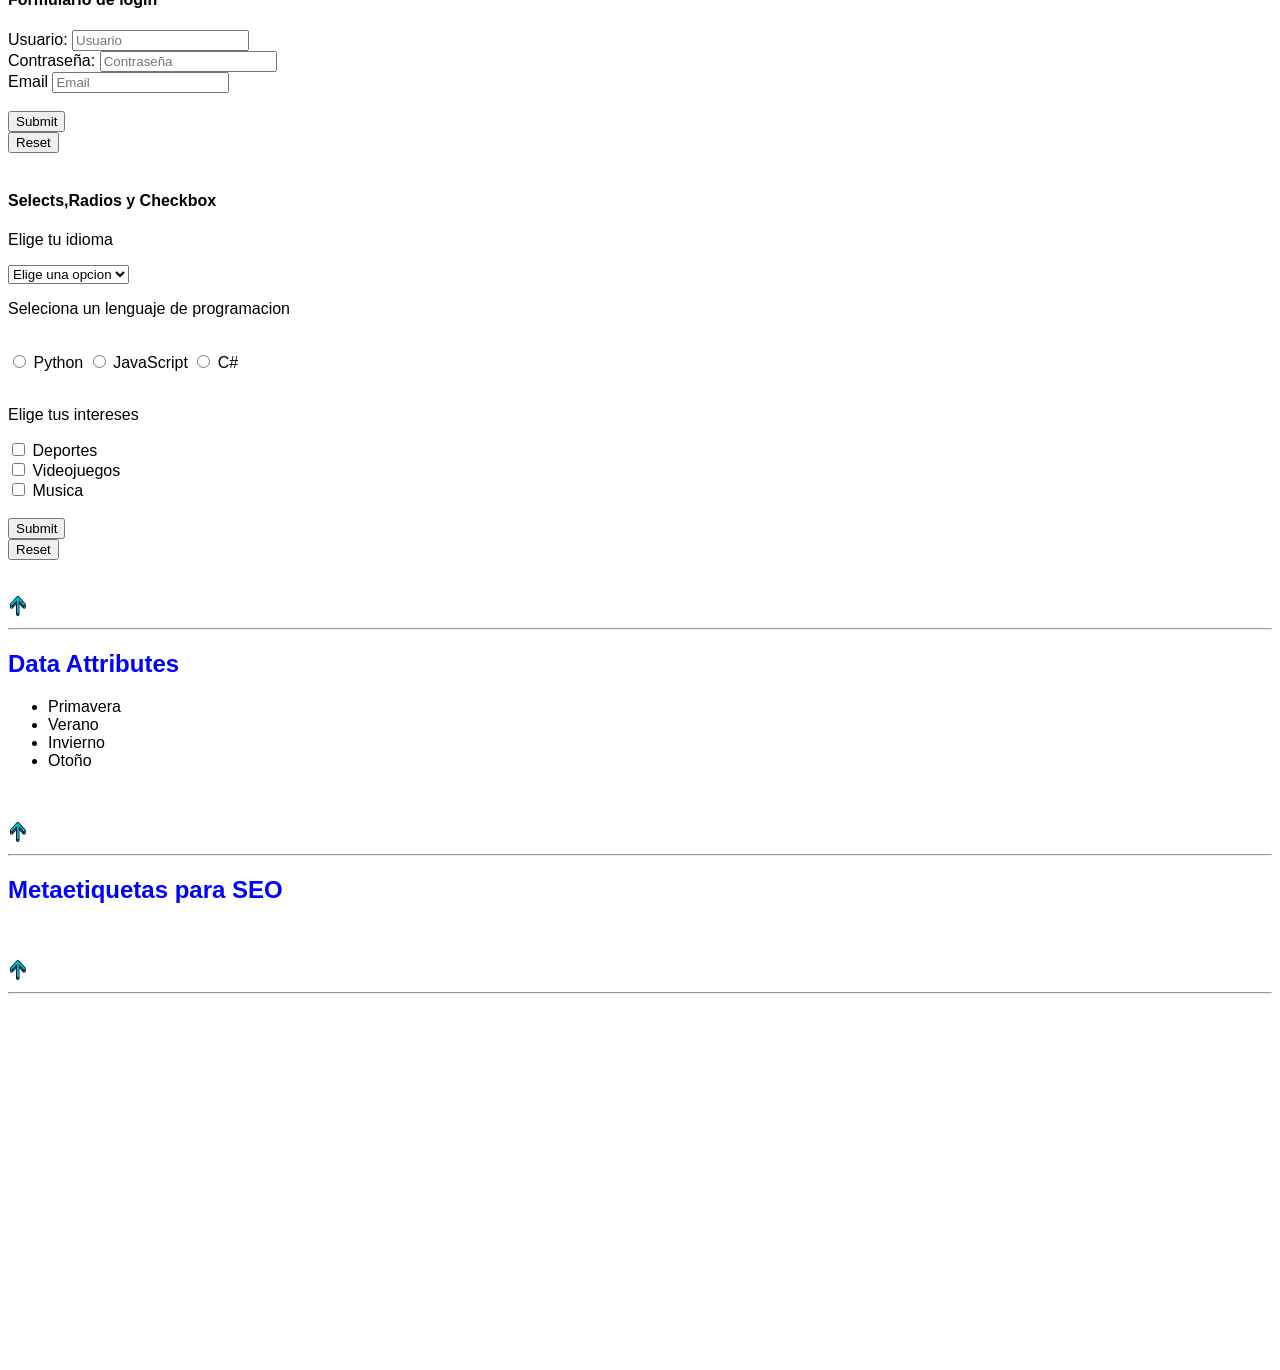
==== commit a37bb5cb: "portada" ====
--- a/index.html
+++ b/index.html
@@ -10,6 +10,8 @@
     <link rel="apple-touch-icon" href="img/favicon.png" />
     <style></style>
     <link rel="stylesheet" href="assets/estilos.css" />
+    og:image:
+    <img src="img/Zyra3.png" alt="Imagen" />
   </head>
   <body>
     <h1 id="inicio">Empezando el curso</h1>
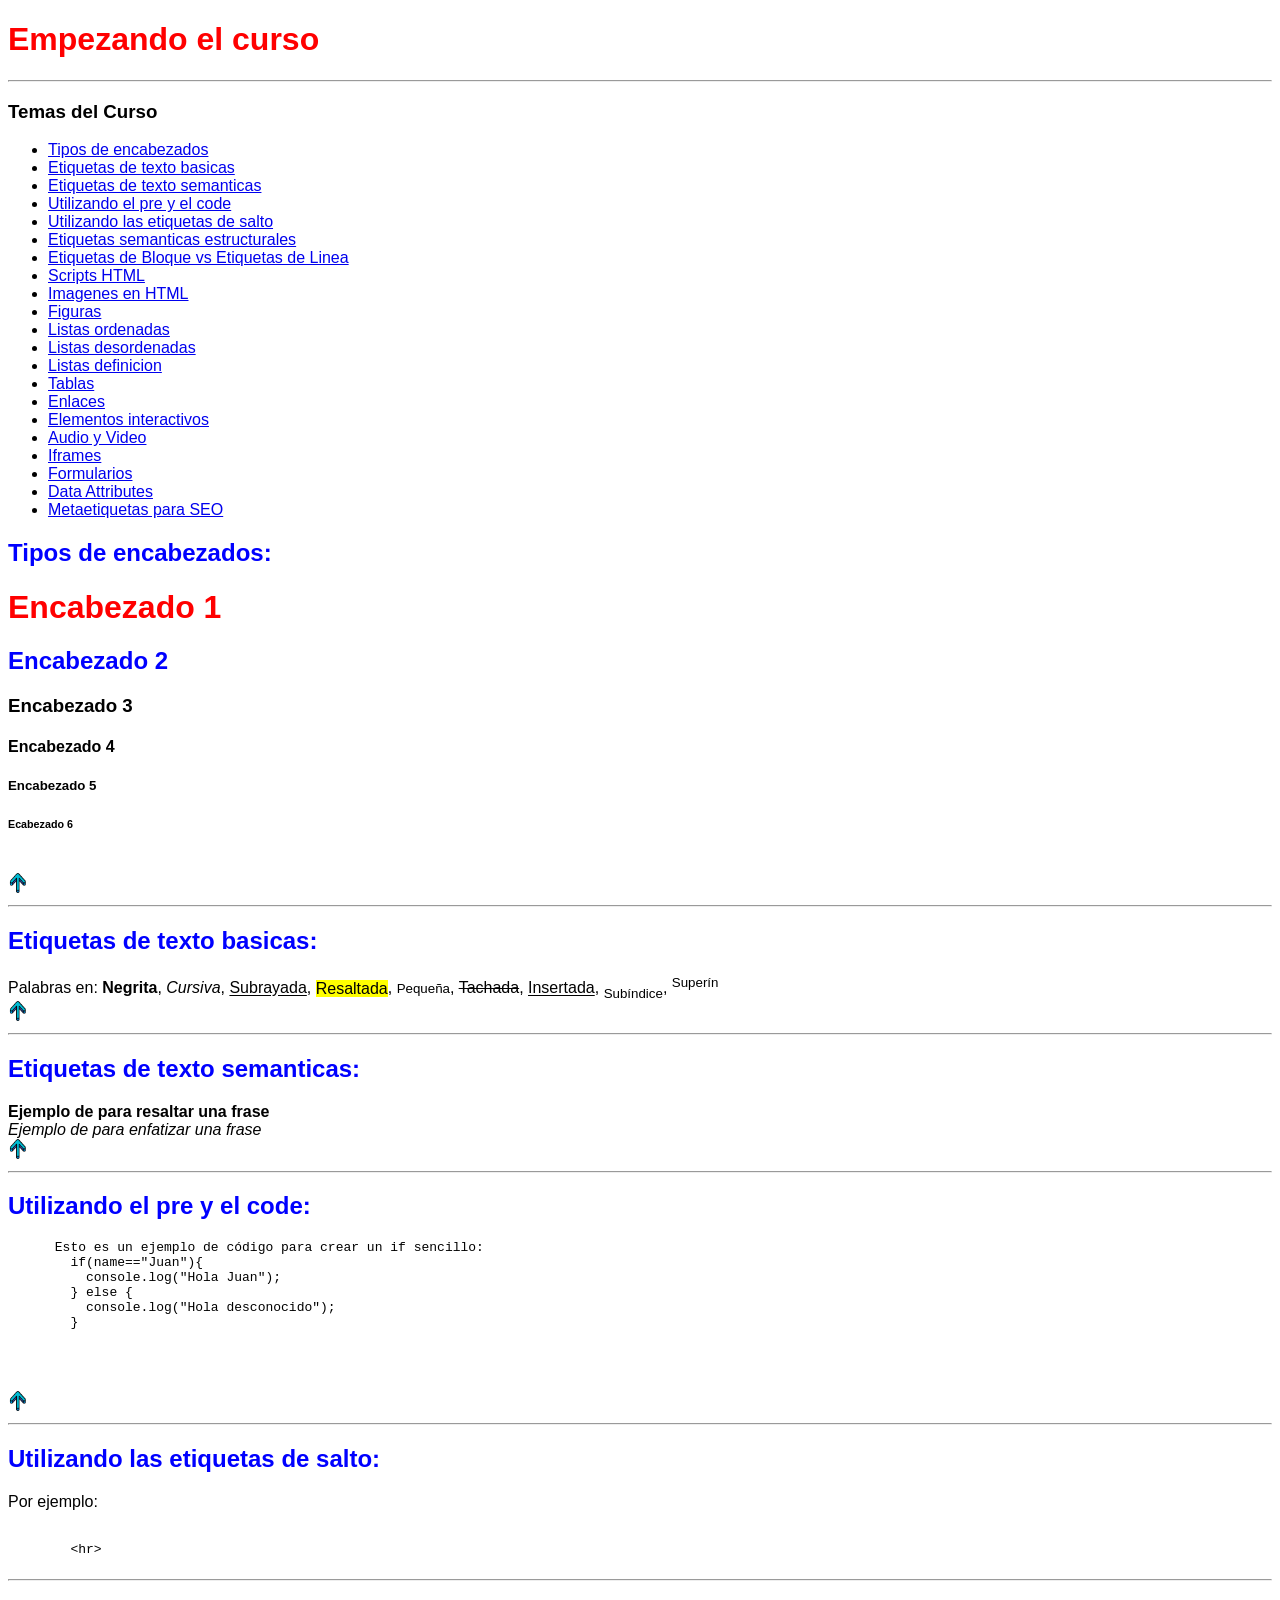
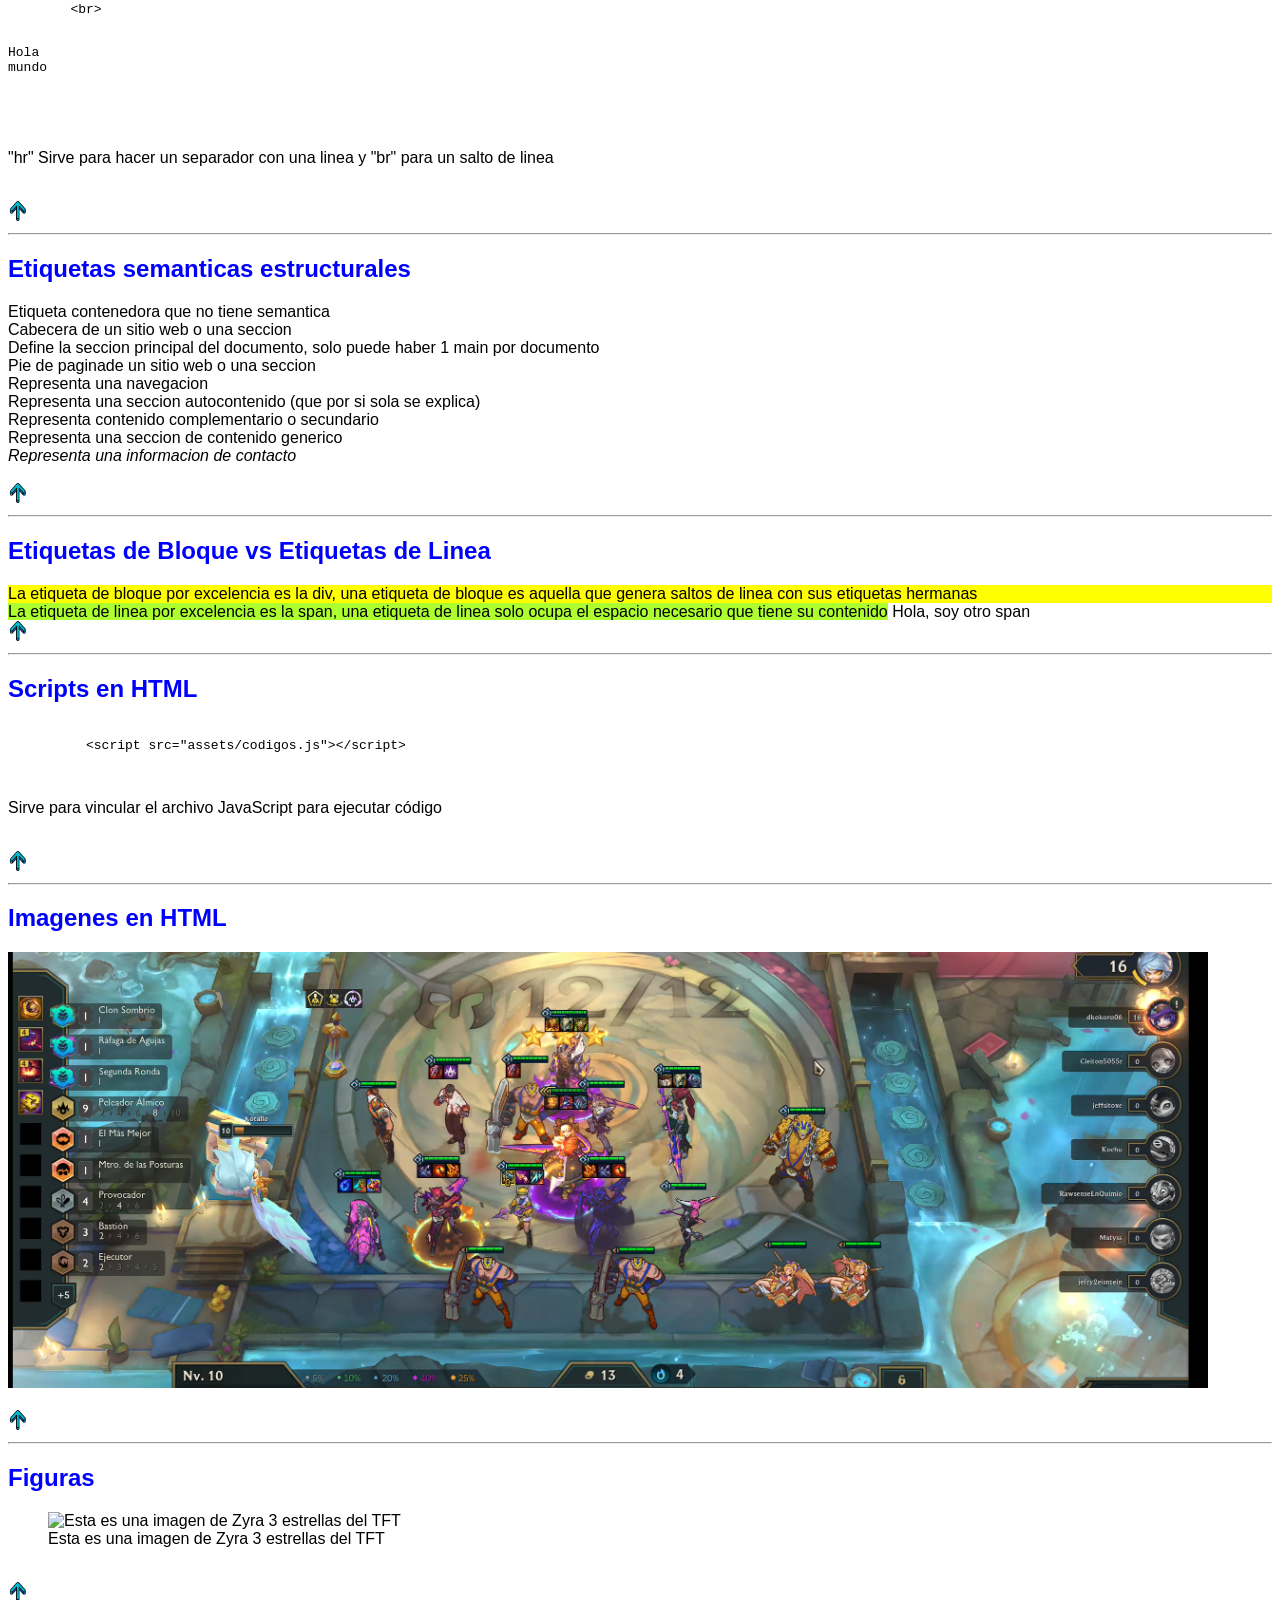
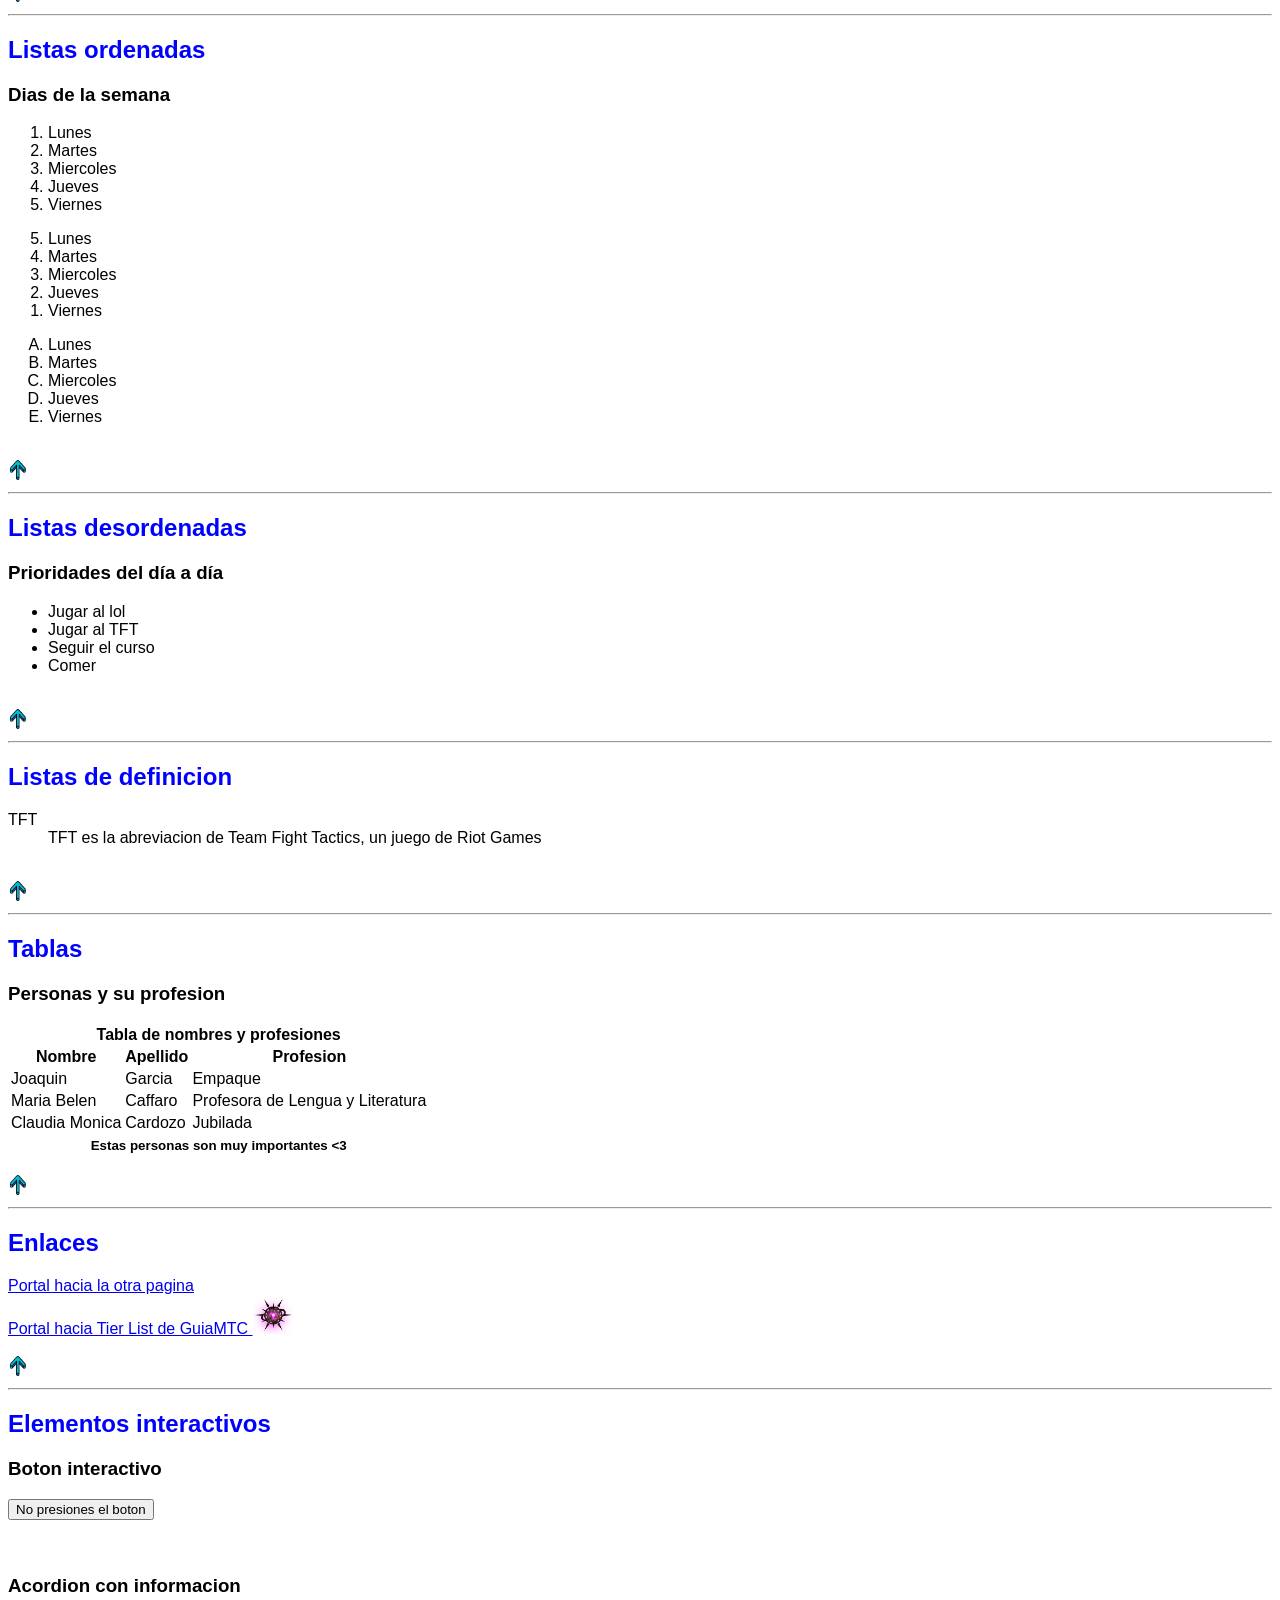
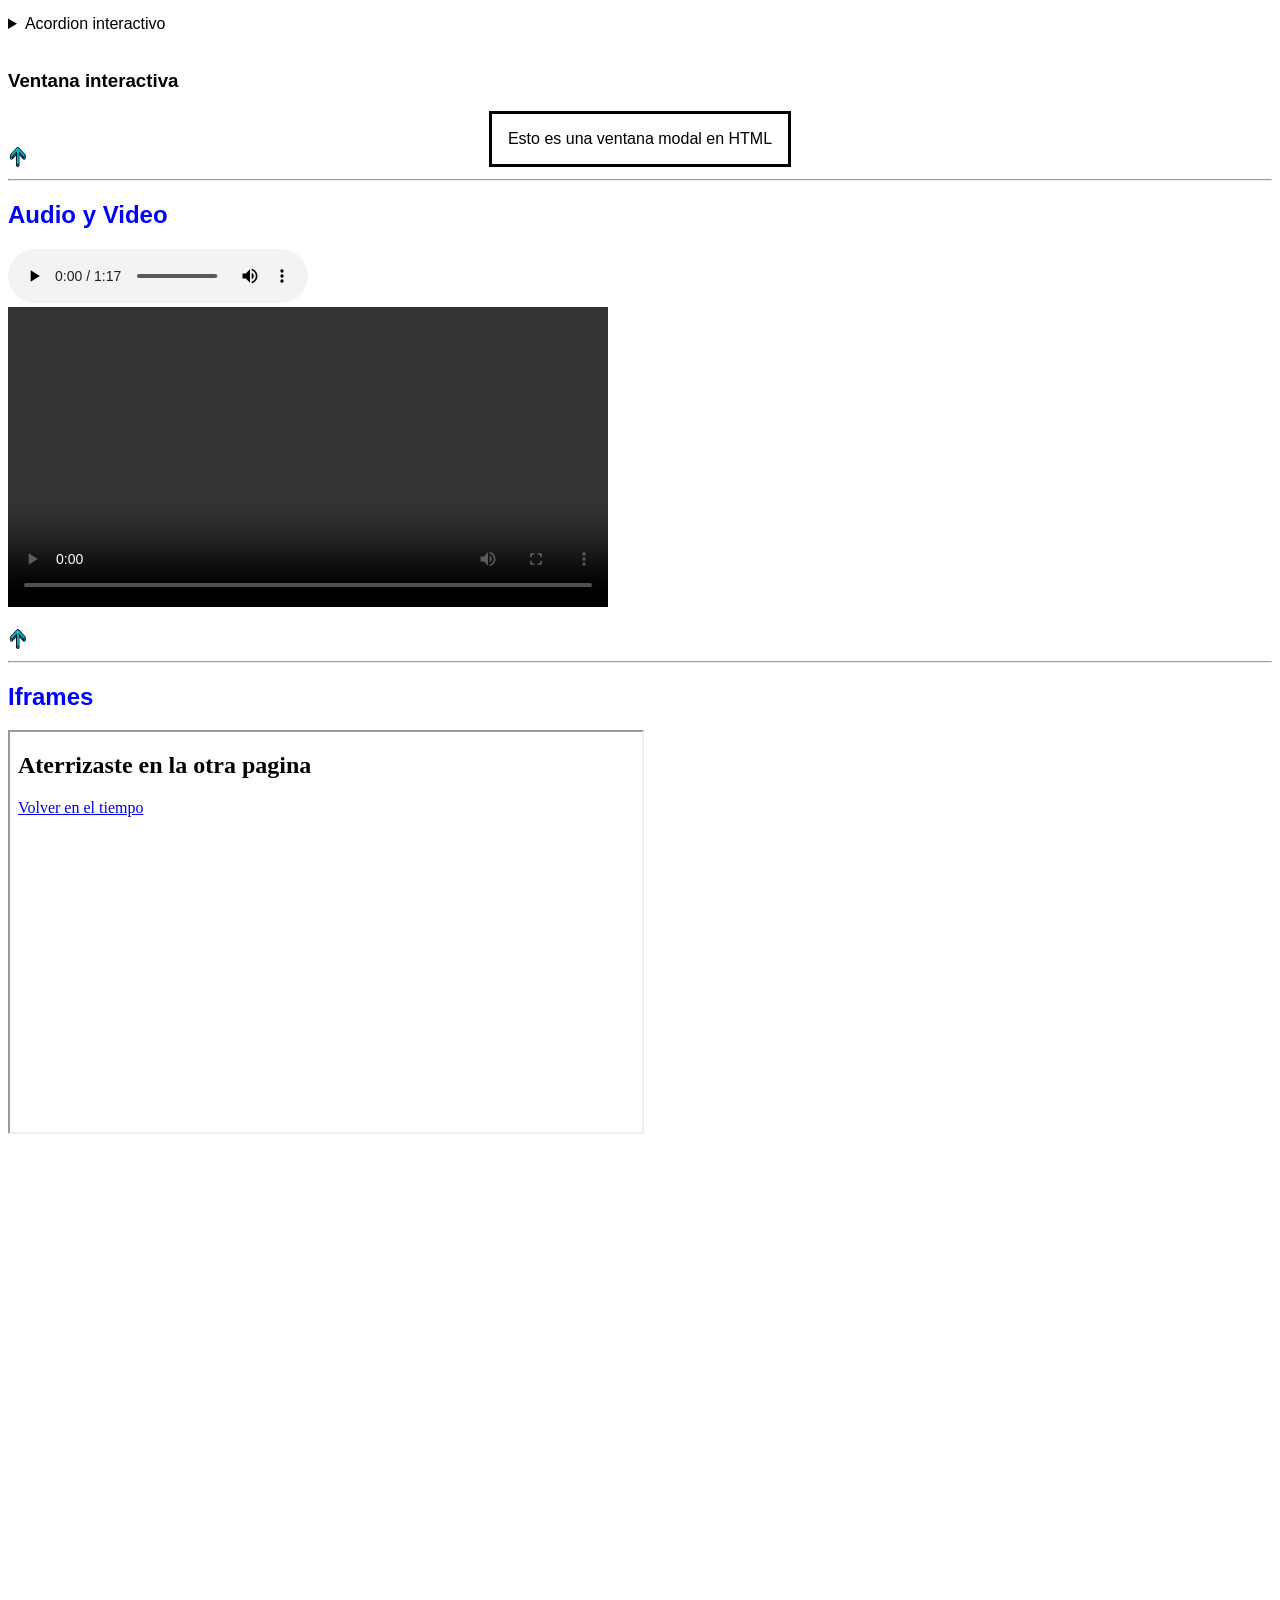
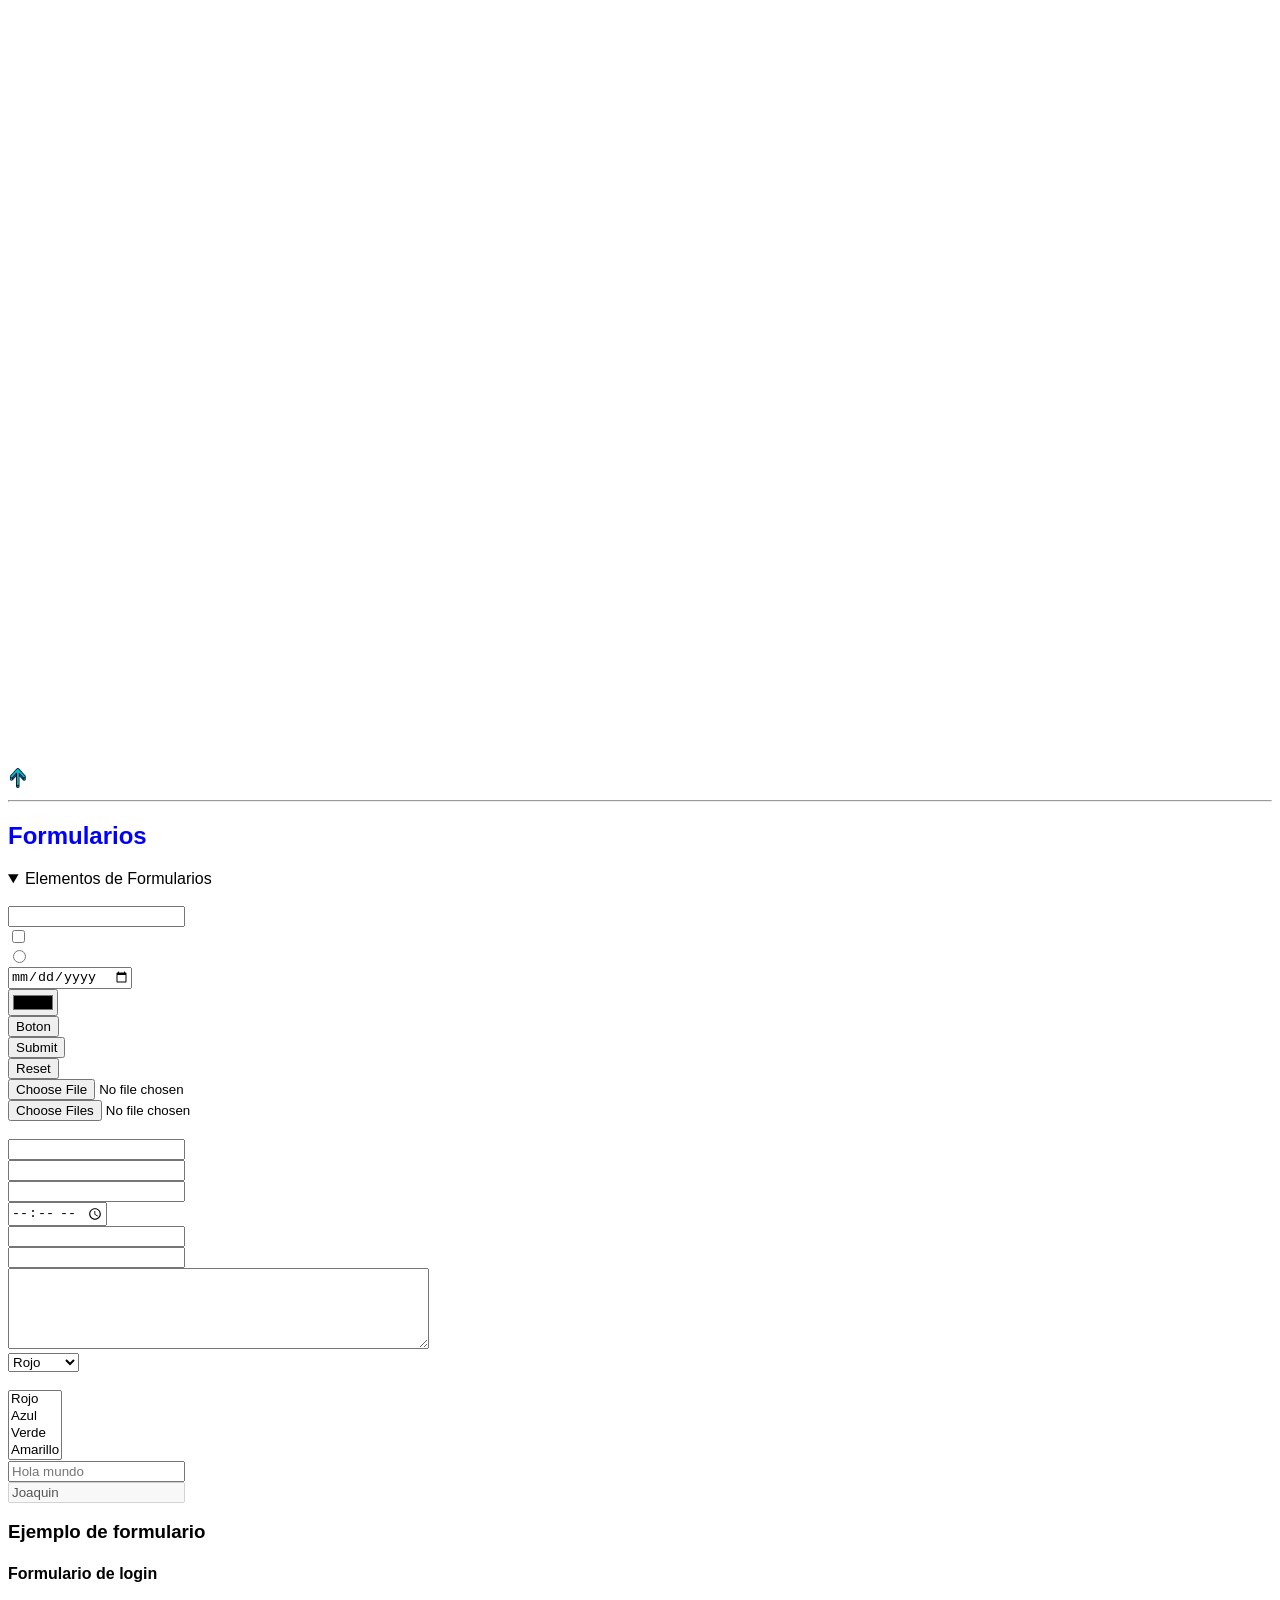
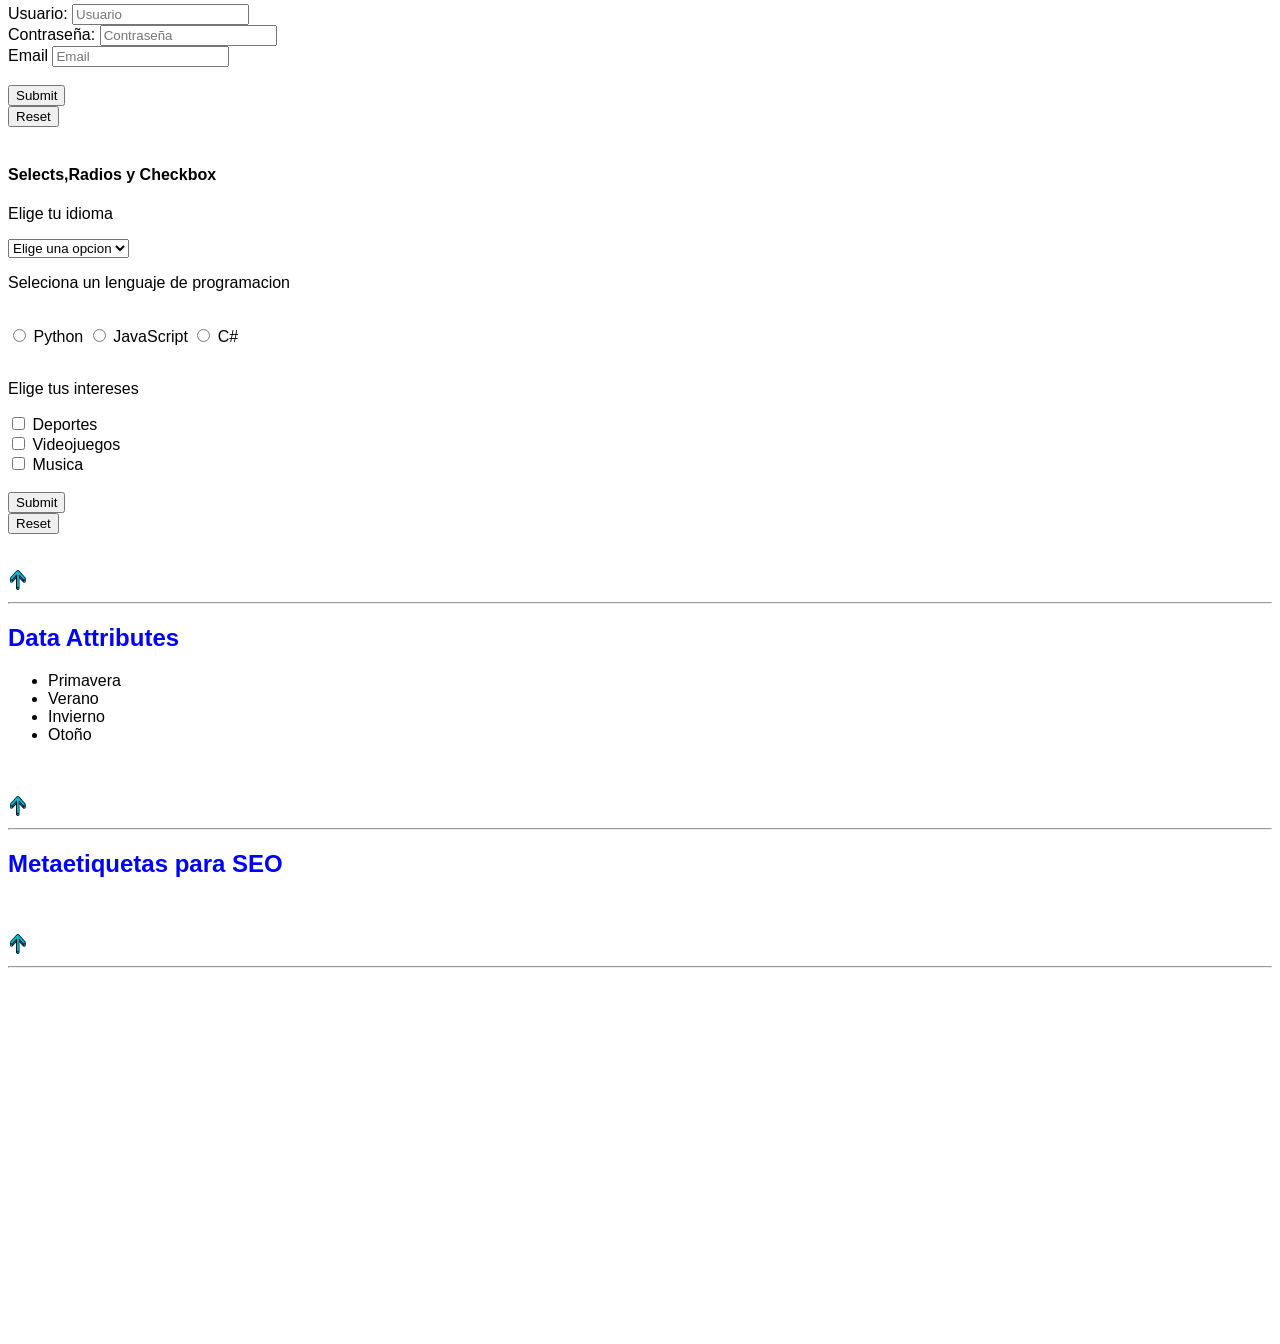
==== commit a6f96c98: "Agregando OpenGraph" ====
--- a/index.html
+++ b/index.html
@@ -10,8 +10,10 @@
     <link rel="apple-touch-icon" href="img/favicon.png" />
     <style></style>
     <link rel="stylesheet" href="assets/estilos.css" />
-    og:image:
-    <img src="img/Zyra3.png" alt="Imagen" />
+    <meta property="og:title" content="MiPrimerPaginaWeb" />
+    <meta propery="og:description" content="Esta es mi primer pagina web hecha con HTML" />
+    <meta property="og:img" content="https://joacoo123.github.io//img/jinx.png" />
+    <meta property="og:url" content="https://joacoo123.github.io/" />
   </head>
   <body>
     <h1 id="inicio">Empezando el curso</h1>
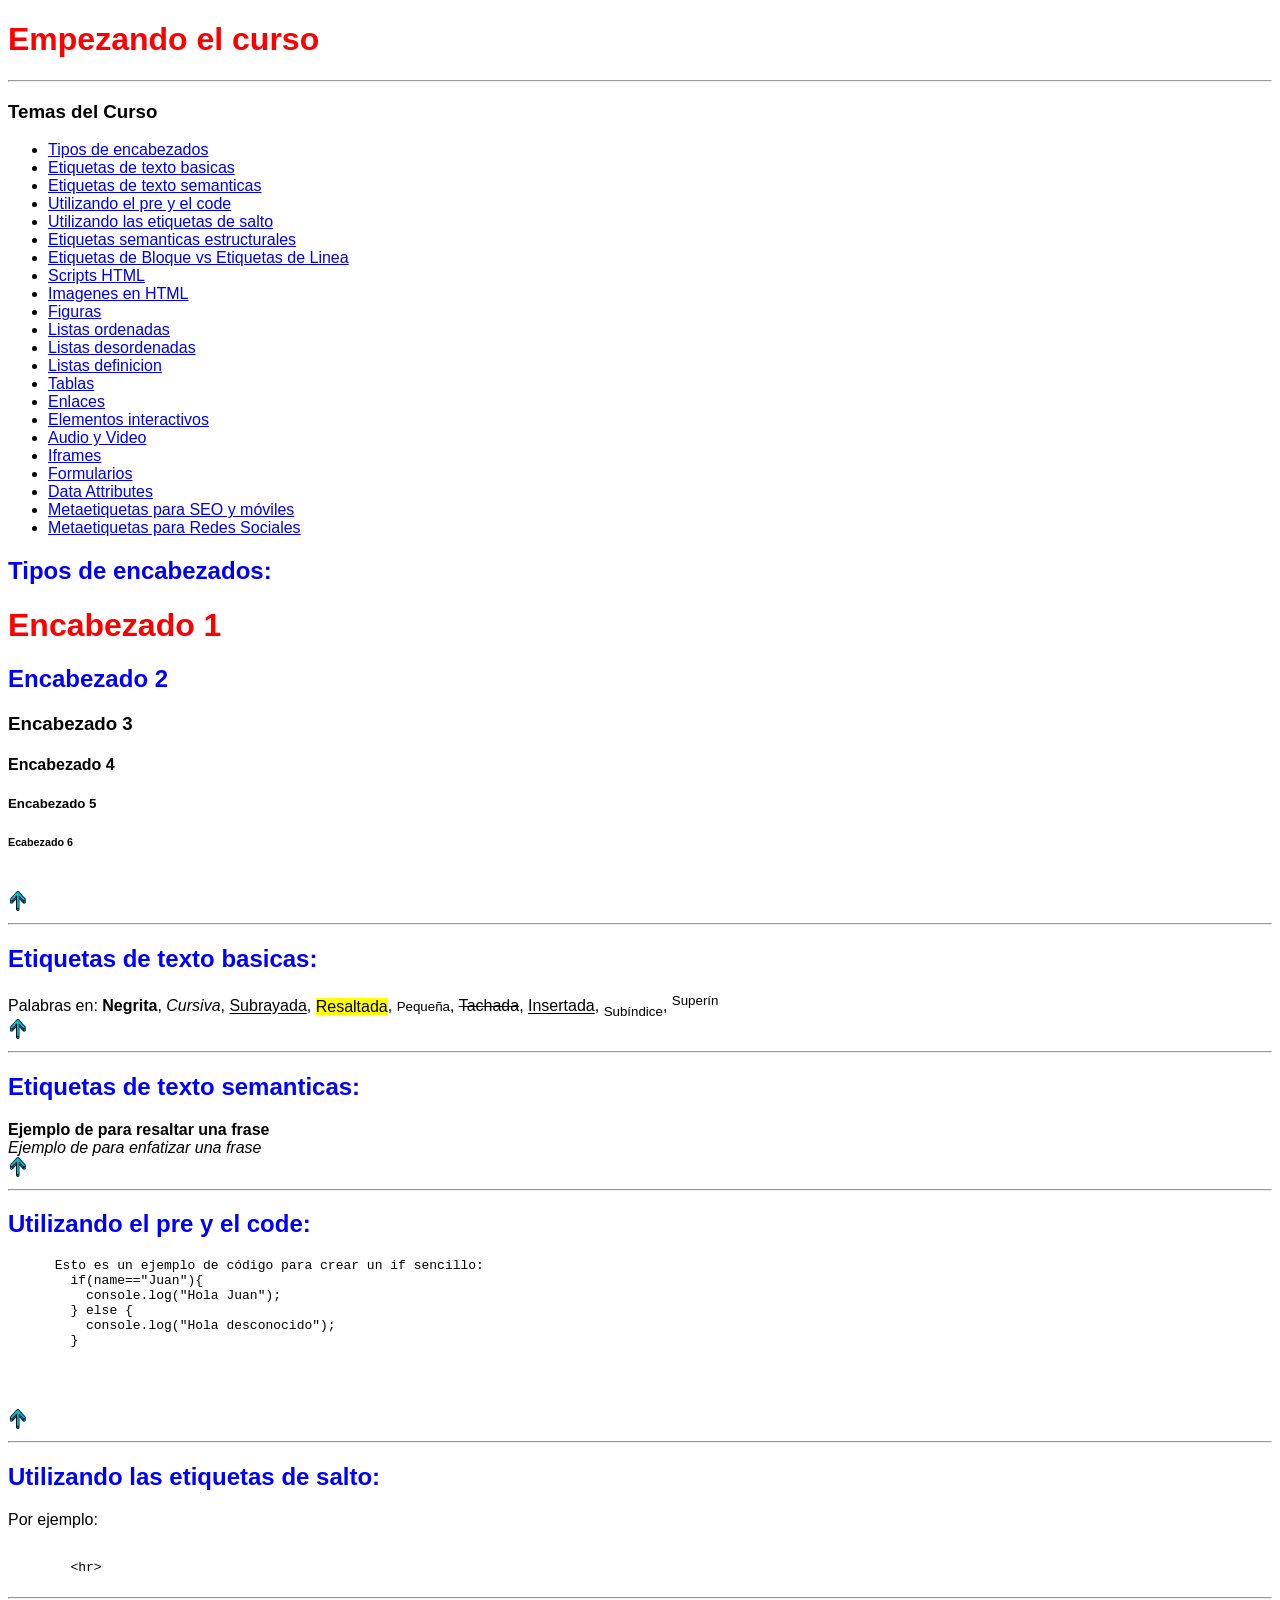
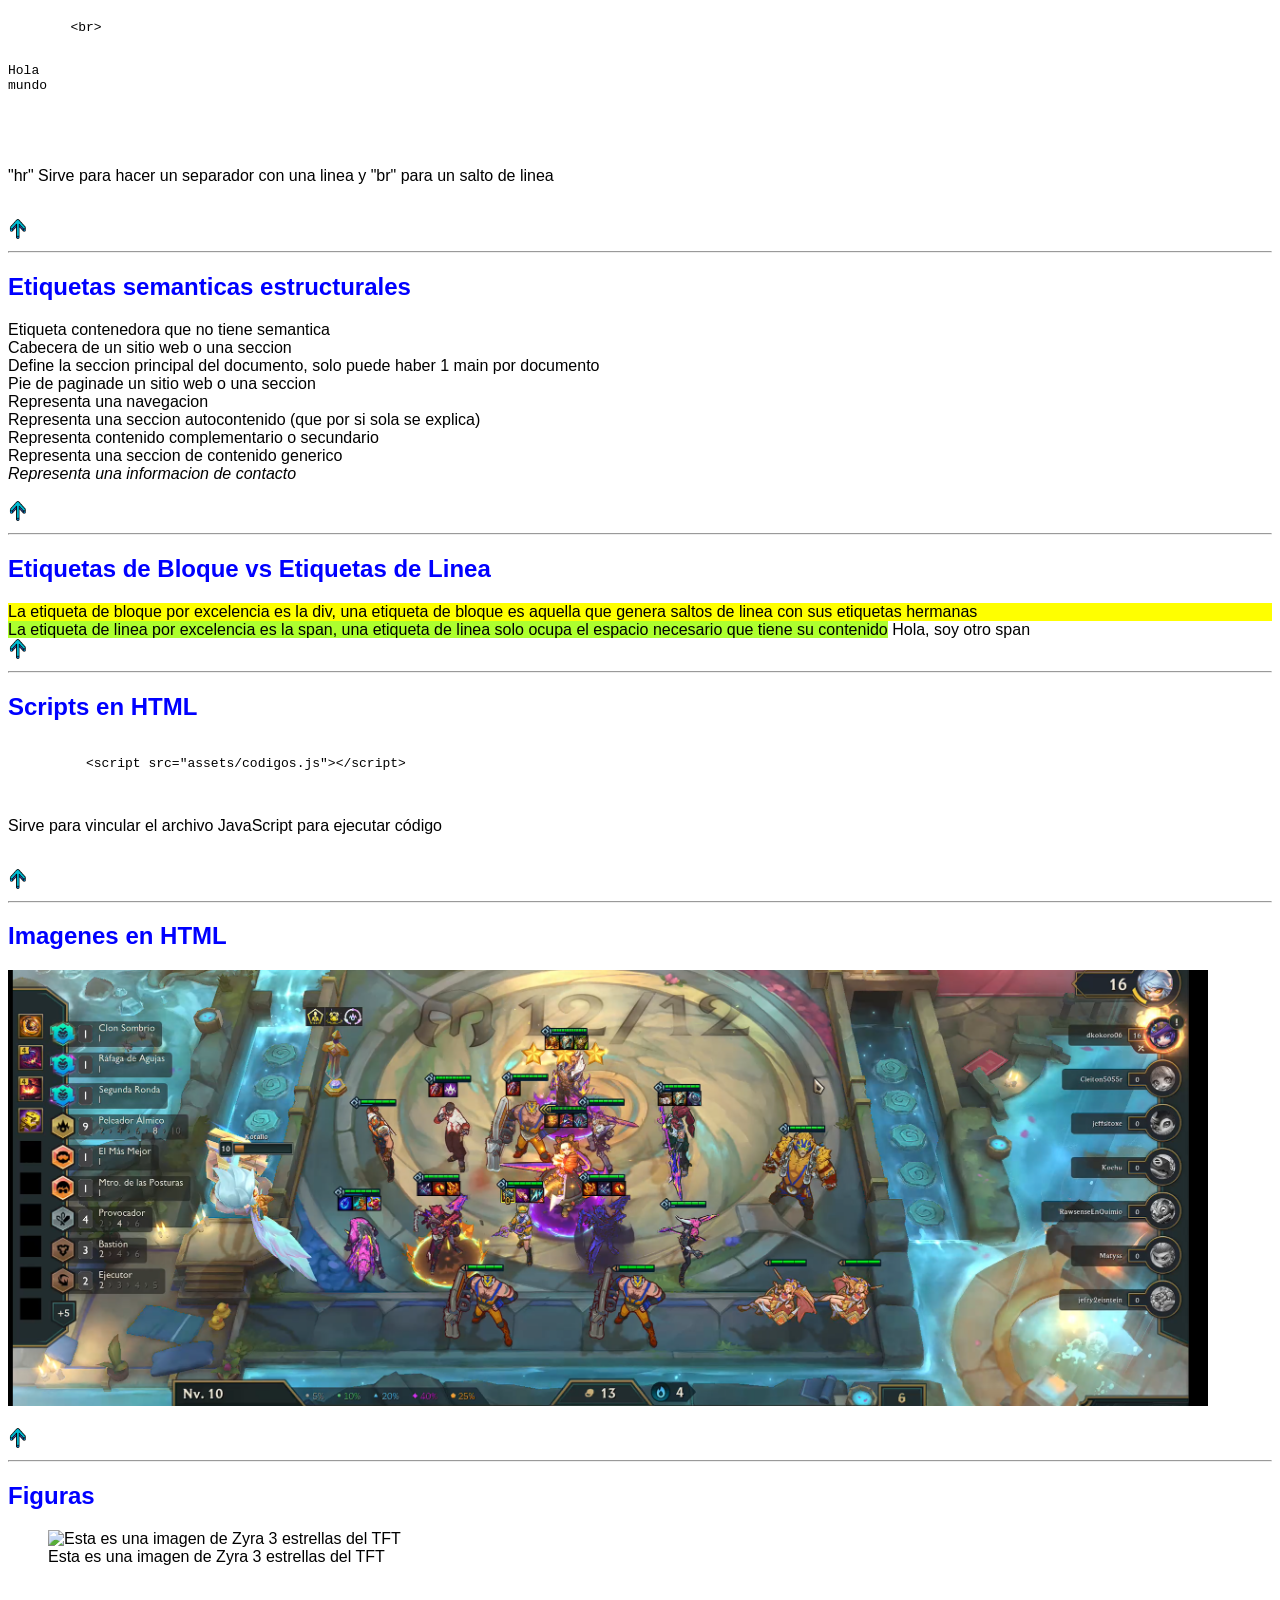
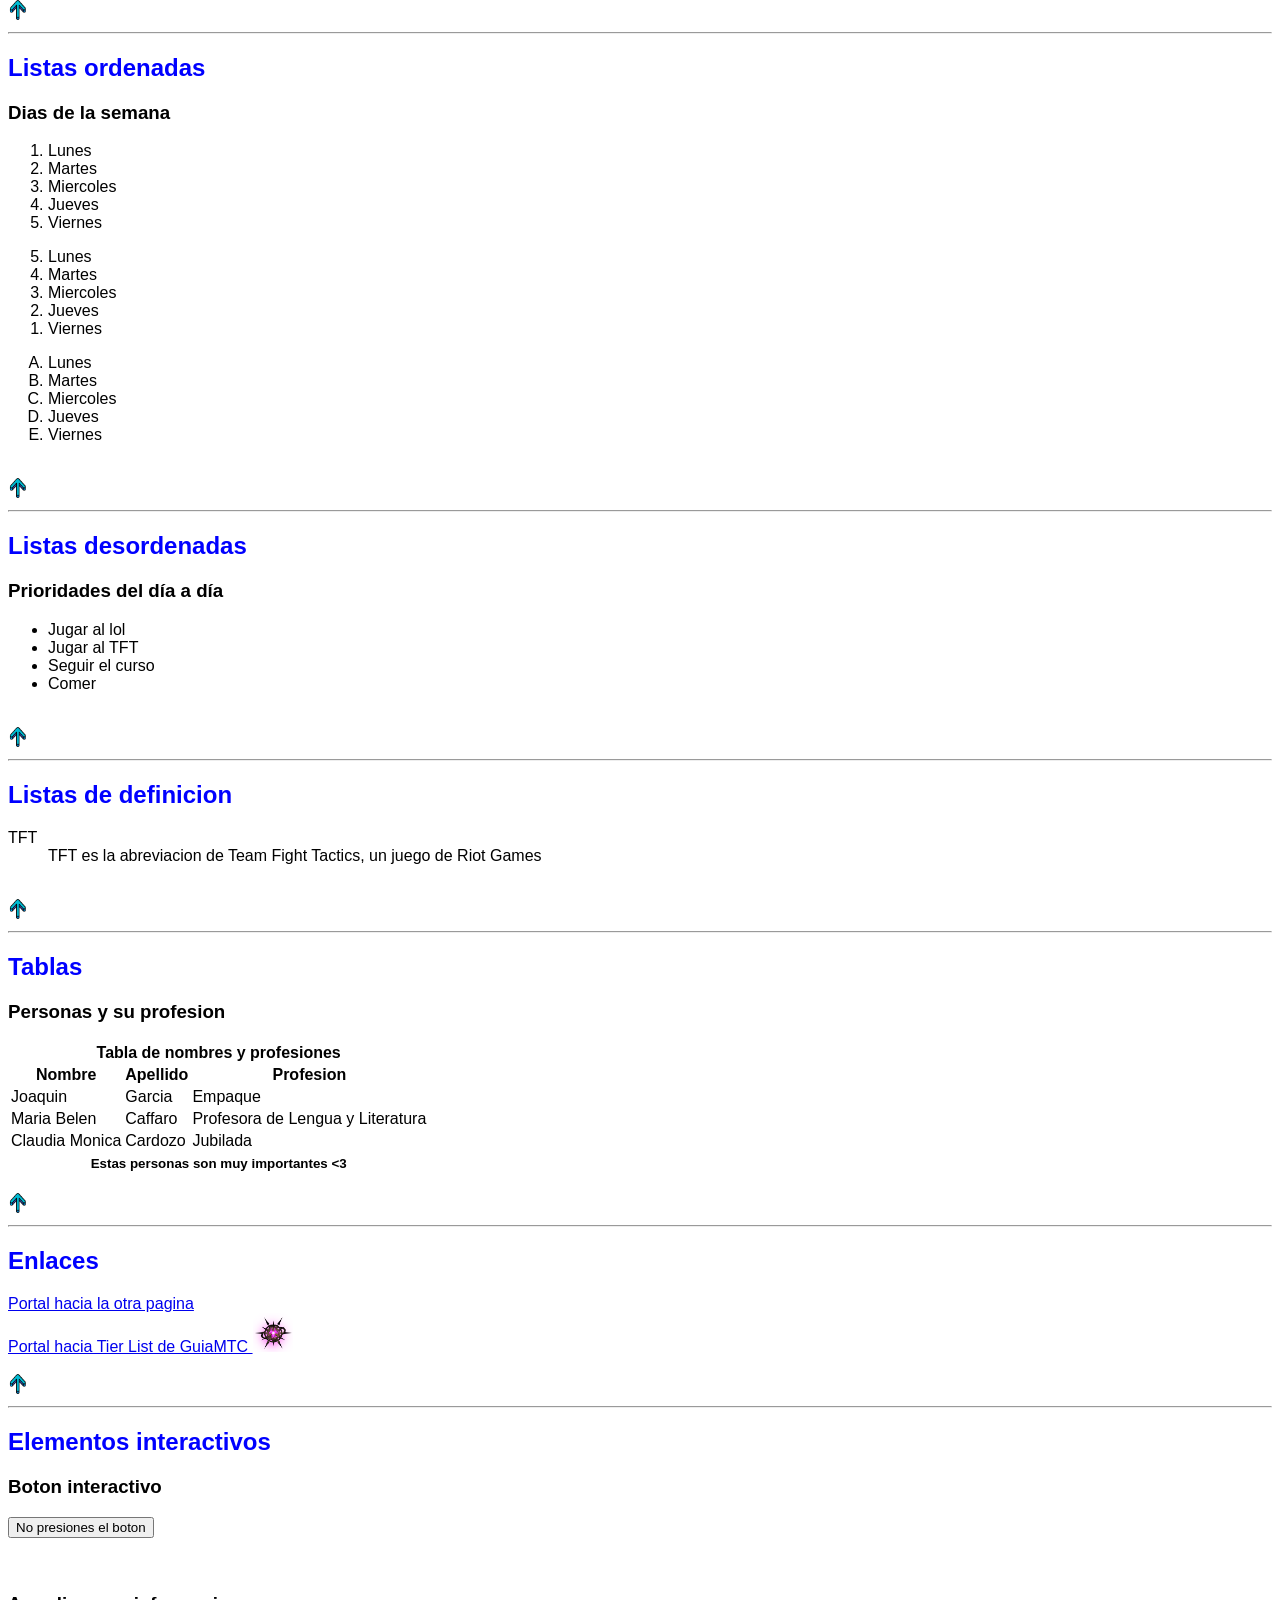
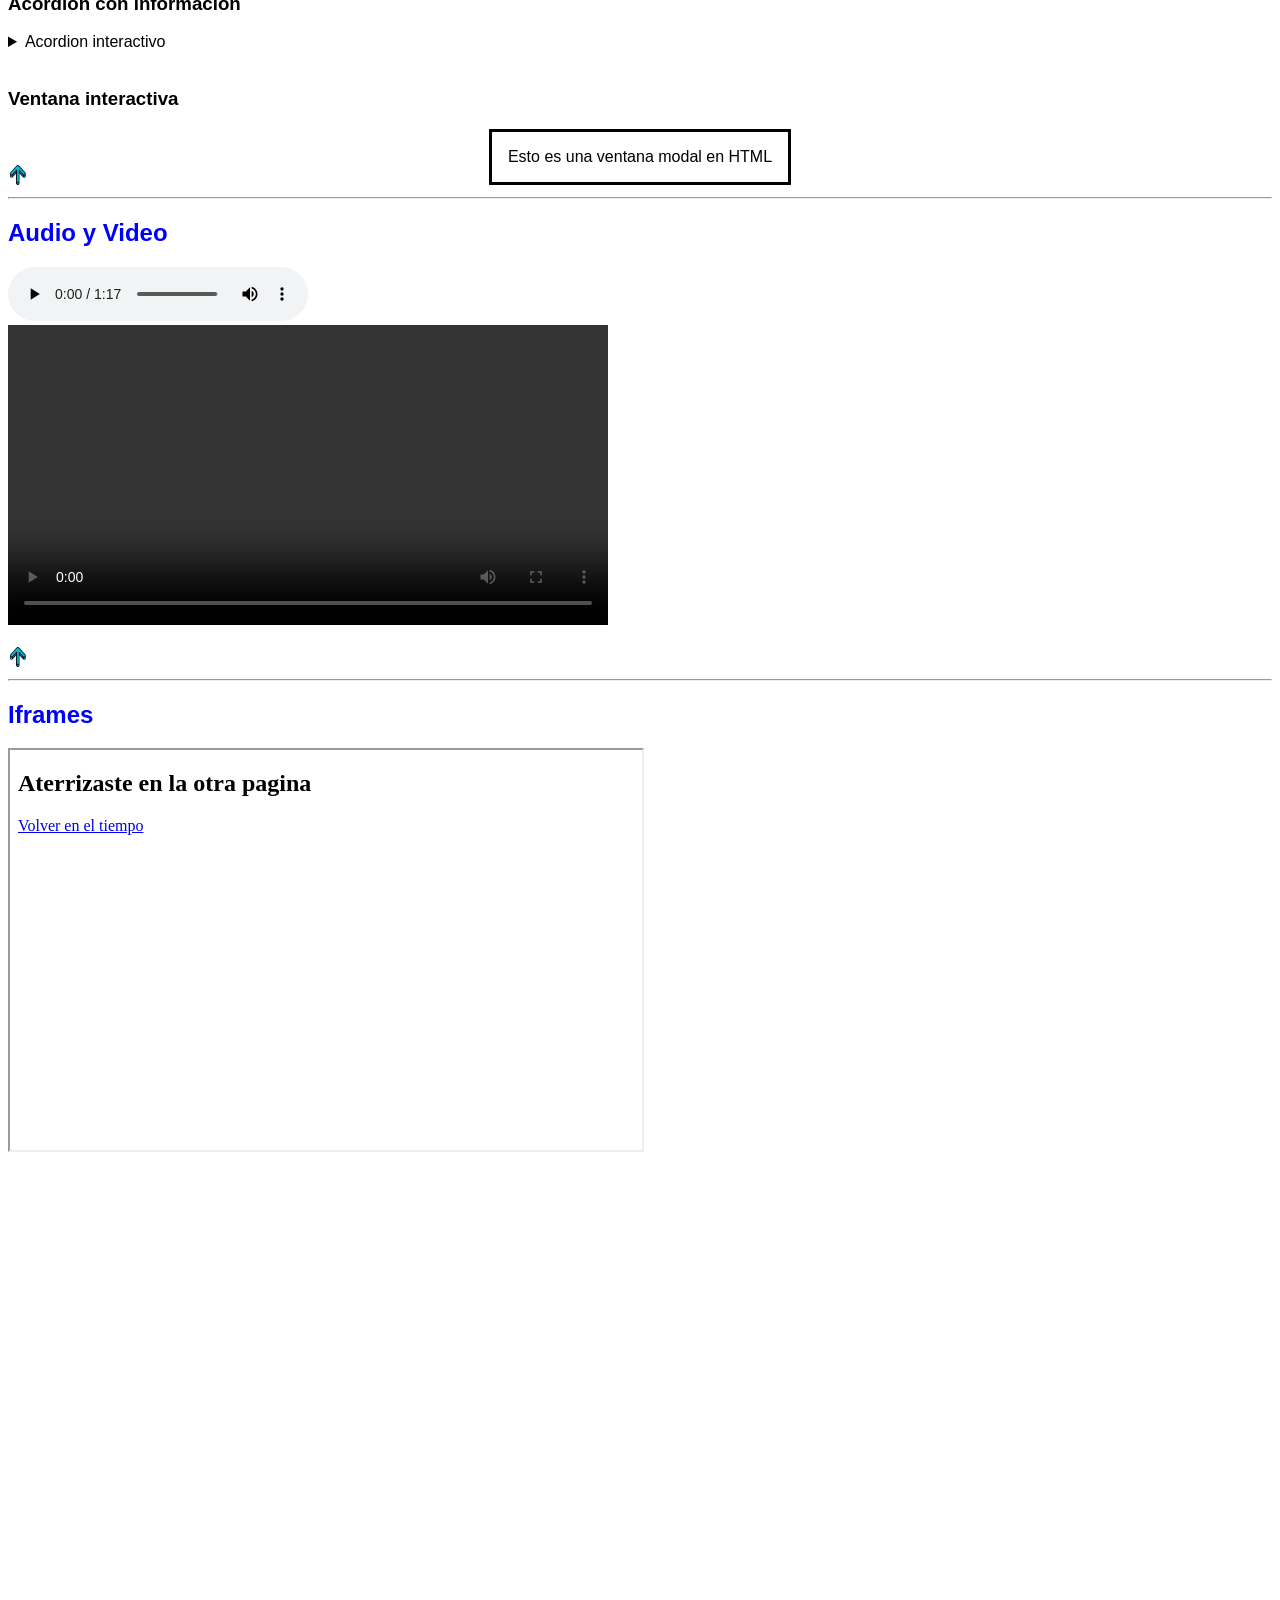
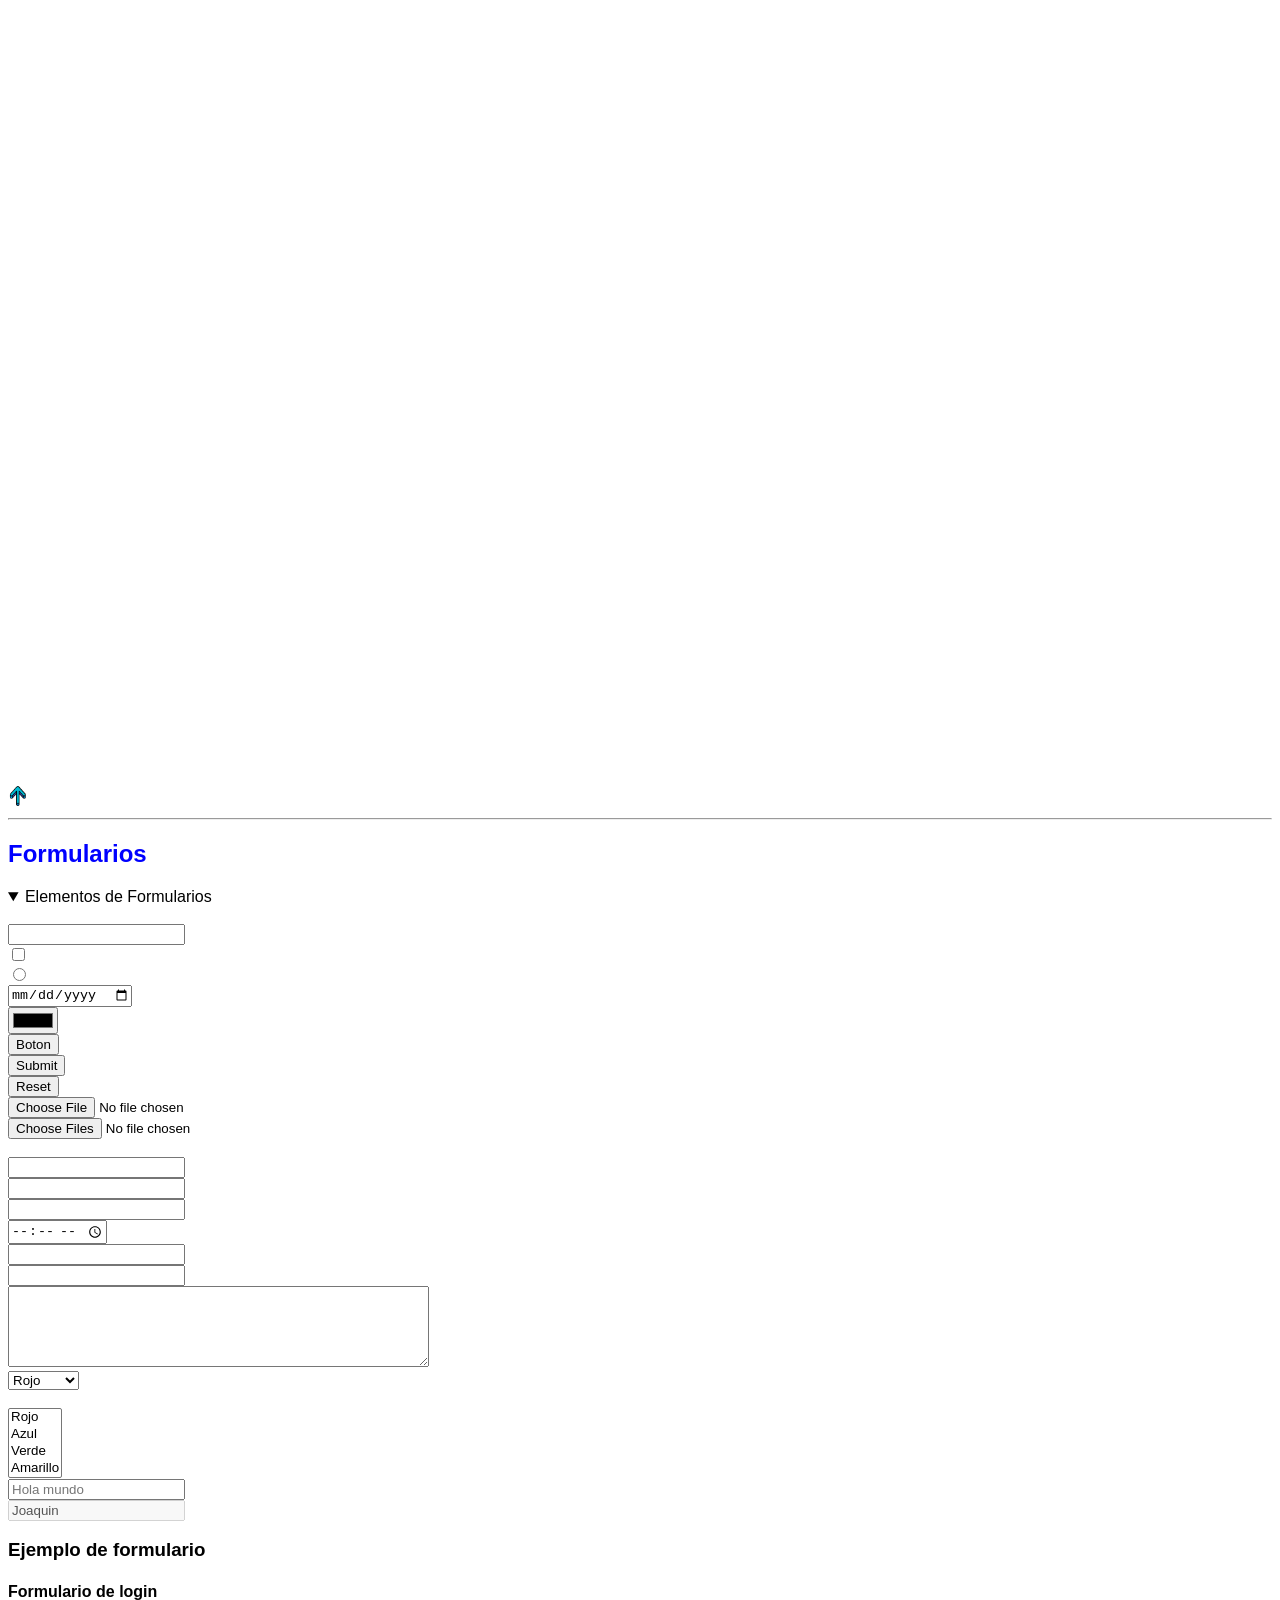
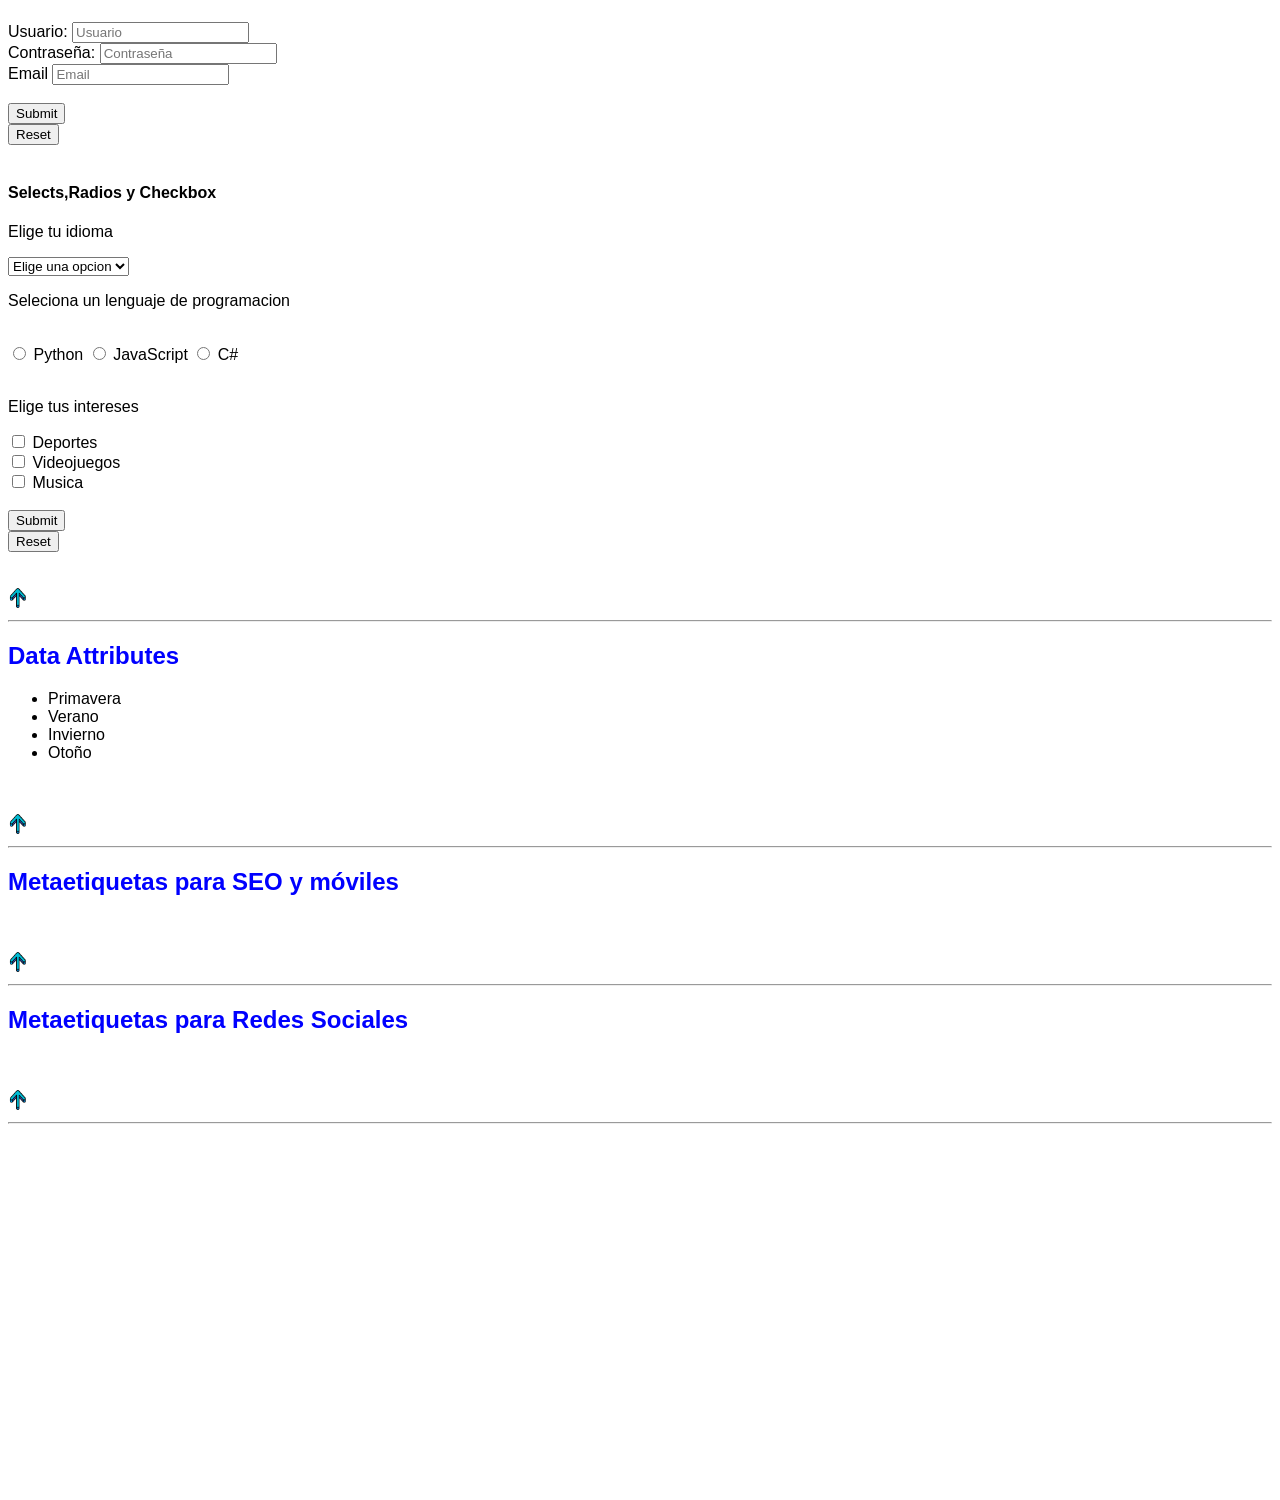
==== commit 3a200add: "correcion de codigo" ====
--- a/index.html
+++ b/index.html
@@ -11,8 +11,8 @@
     <style></style>
     <link rel="stylesheet" href="assets/estilos.css" />
     <meta property="og:title" content="MiPrimerPaginaWeb" />
-    <meta propery="og:description" content="Esta es mi primer pagina web hecha con HTML" />
-    <meta property="og:img" content="https://joacoo123.github.io//img/jinx.png" />
+    <meta property="og:description" content="Esta es mi primer pagina web hecha con HTML" />
+    <meta property="og:image" content="https://joacoo123.github.io/img/jinx.png" />
     <meta property="og:url" content="https://joacoo123.github.io/" />
   </head>
   <body>
@@ -50,7 +50,8 @@
       <li><a href="index.html#iframes">Iframes</a></li>
       <li><a href="index.html#formularios">Formularios</a></li>
       <li><a href="index.html#data-attributes">Data Attributes</a></li>
-      <li><a href="index.html#metas-seo">Metaetiquetas para SEO</a></li>
+      <li><a href="index.html#metas-seo">Metaetiquetas para SEO y móviles</a></li>
+      <li><a href="index.html/metas-redes">Metaetiquetas para Redes Sociales</a></li>
     </ul>
     <h2 id="encabezados">Tipos de encabezados:</h2>
     <h1>Encabezado 1</h1>
@@ -438,8 +439,12 @@
     <br /><br />
     <a href="index.html#inicio"><img src="img/volver.png" alt="asdsad" width="20" height="20" /></a>
     <hr />
-    <h2 id="metas-seo">Metaetiquetas para SEO</h2>
+    <h2 id="metas-seo">Metaetiquetas para SEO y móviles</h2>
 
+    <br /><br />
+    <a href="index.html#inicio"><img src="img/volver.png" alt="asdsad" width="20" height="20" /></a>
+    <hr />
+    <h2 id="metas-social">Metaetiquetas para Redes Sociales</h2>
     <br /><br />
     <a href="index.html#inicio"><img src="img/volver.png" alt="asdsad" width="20" height="20" /></a>
     <hr />
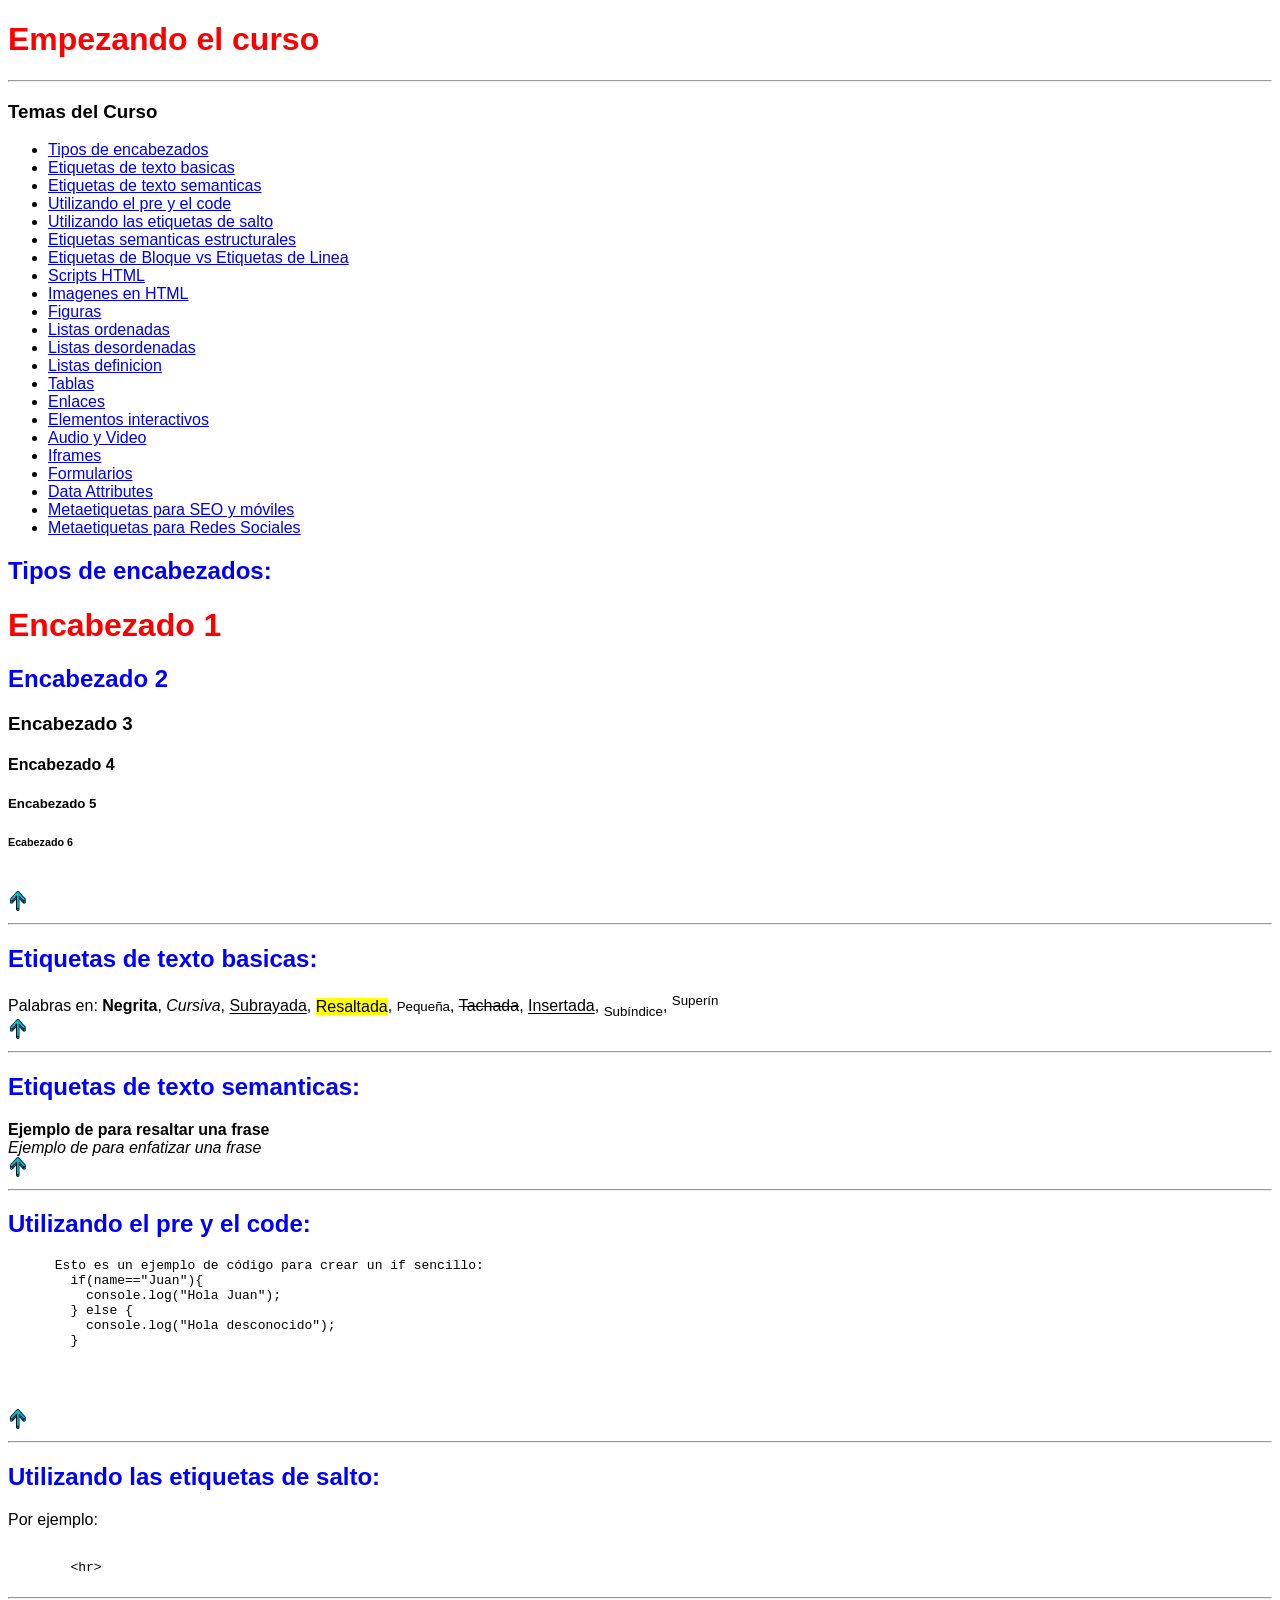
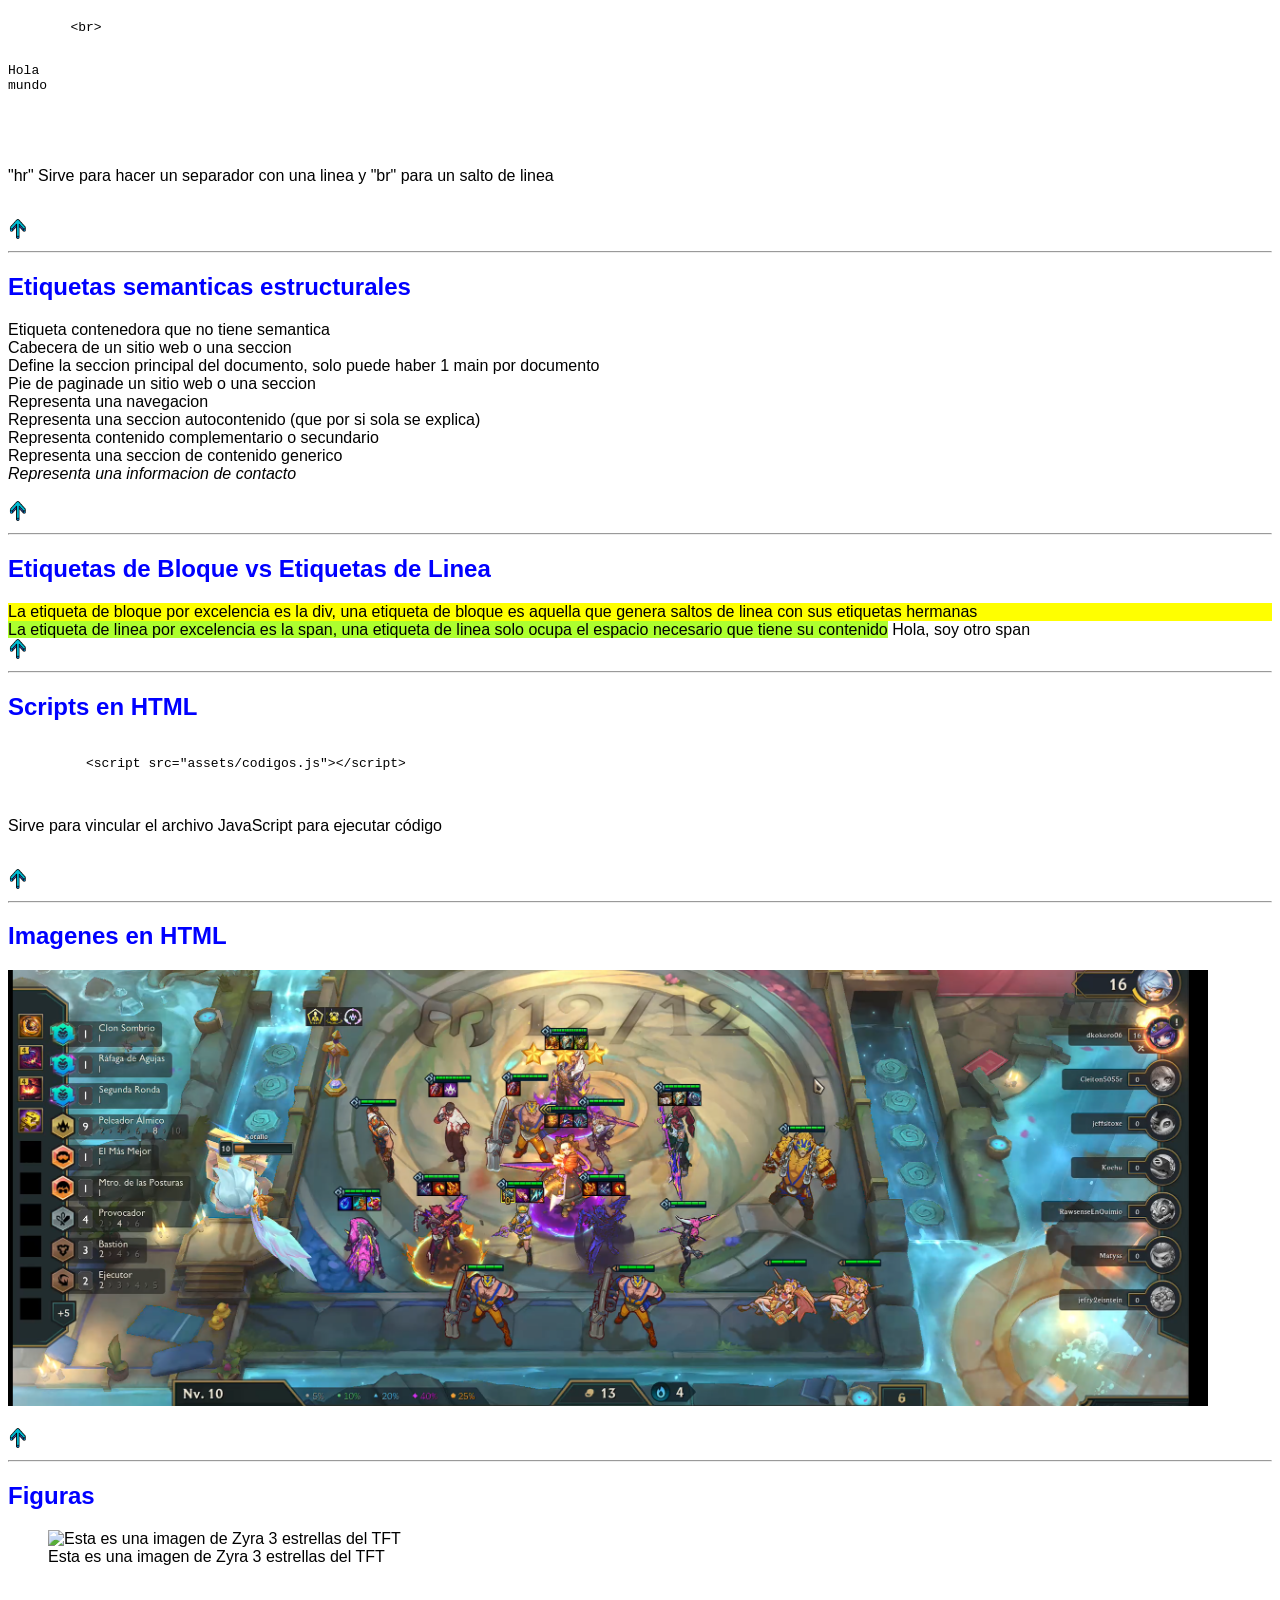
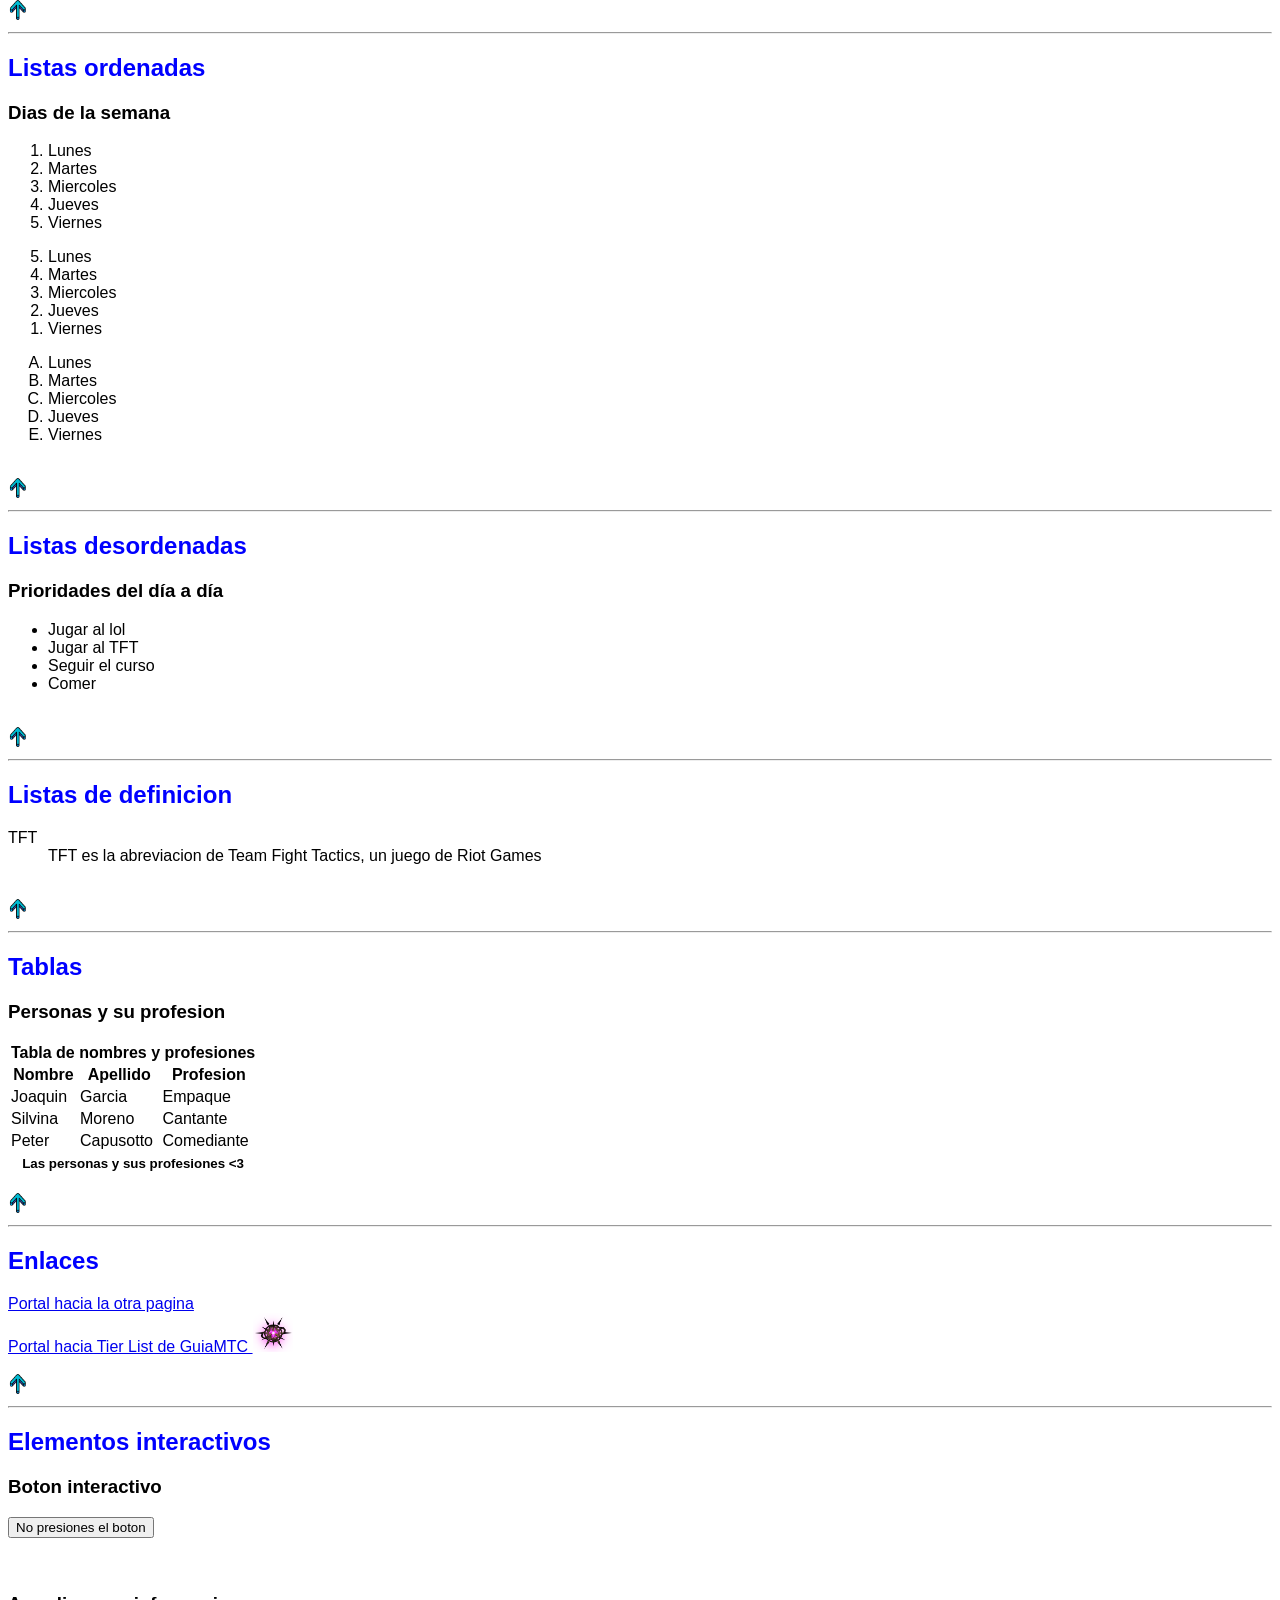
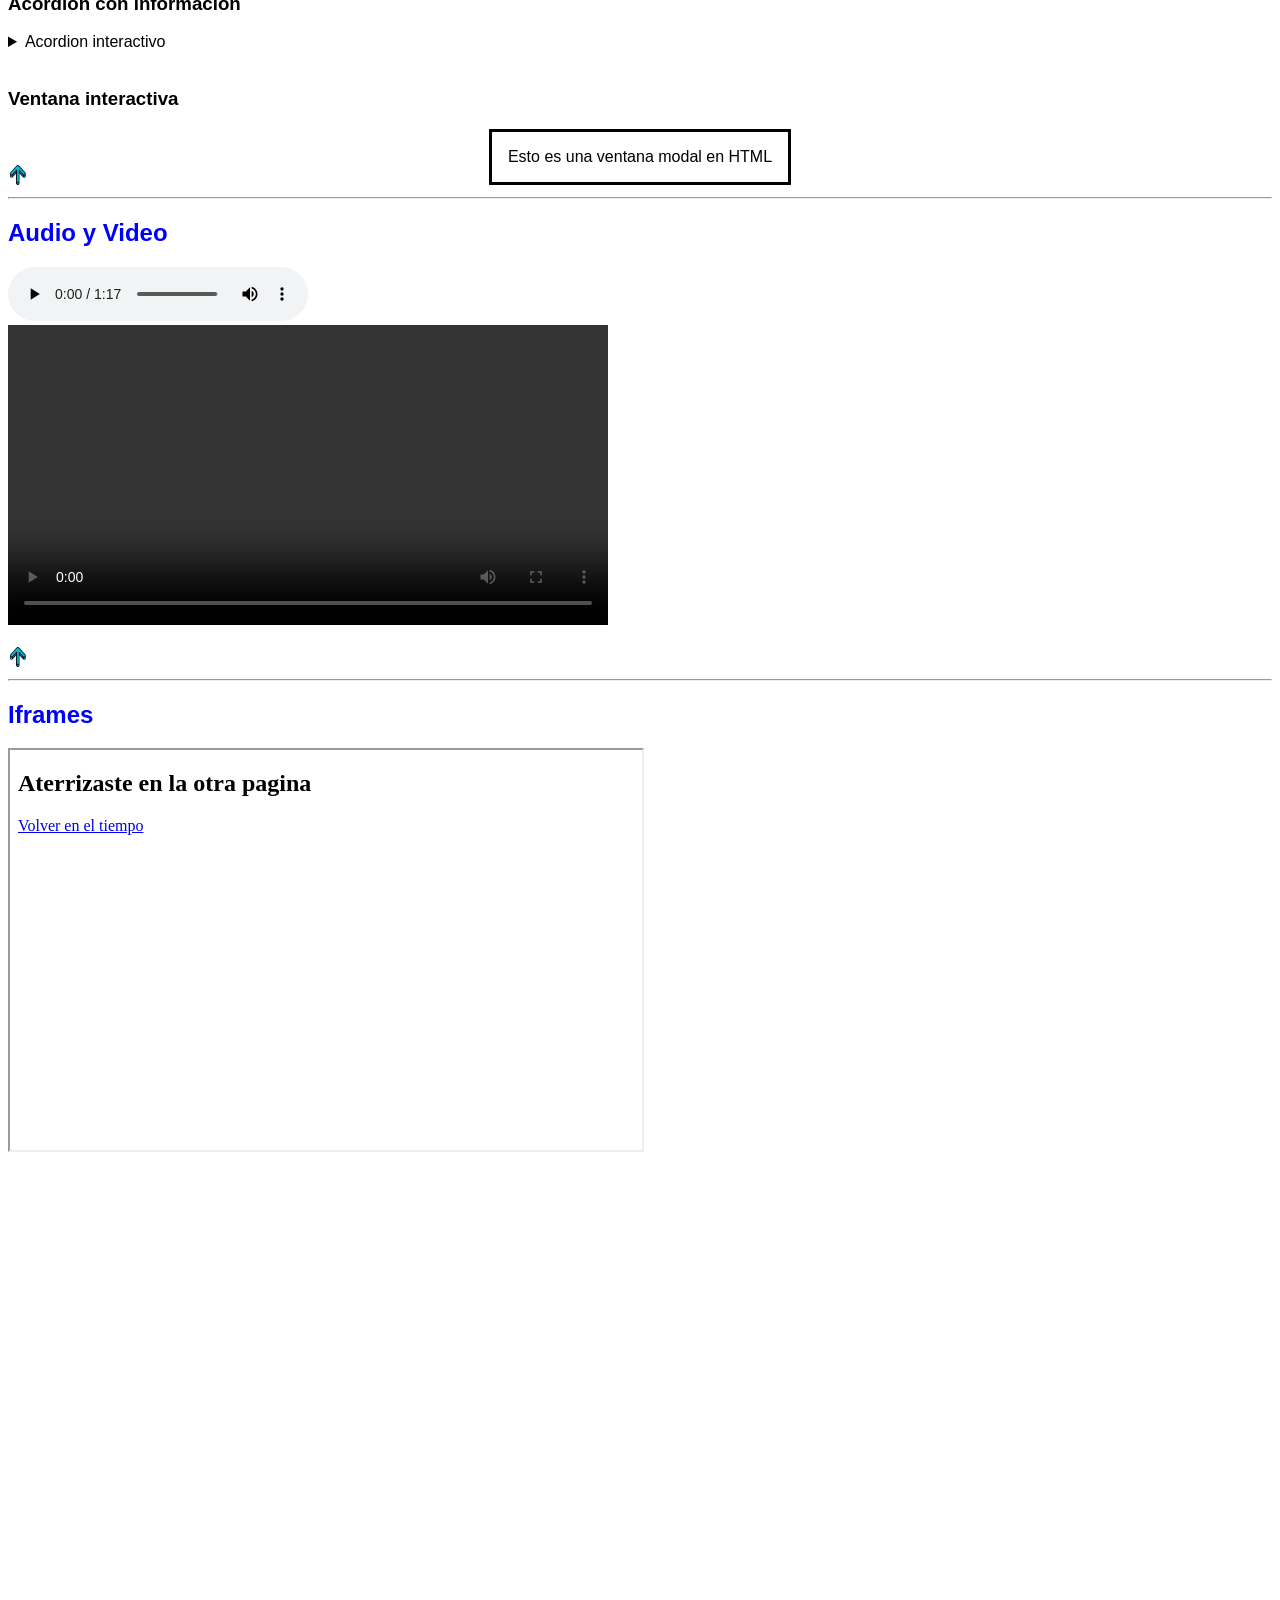
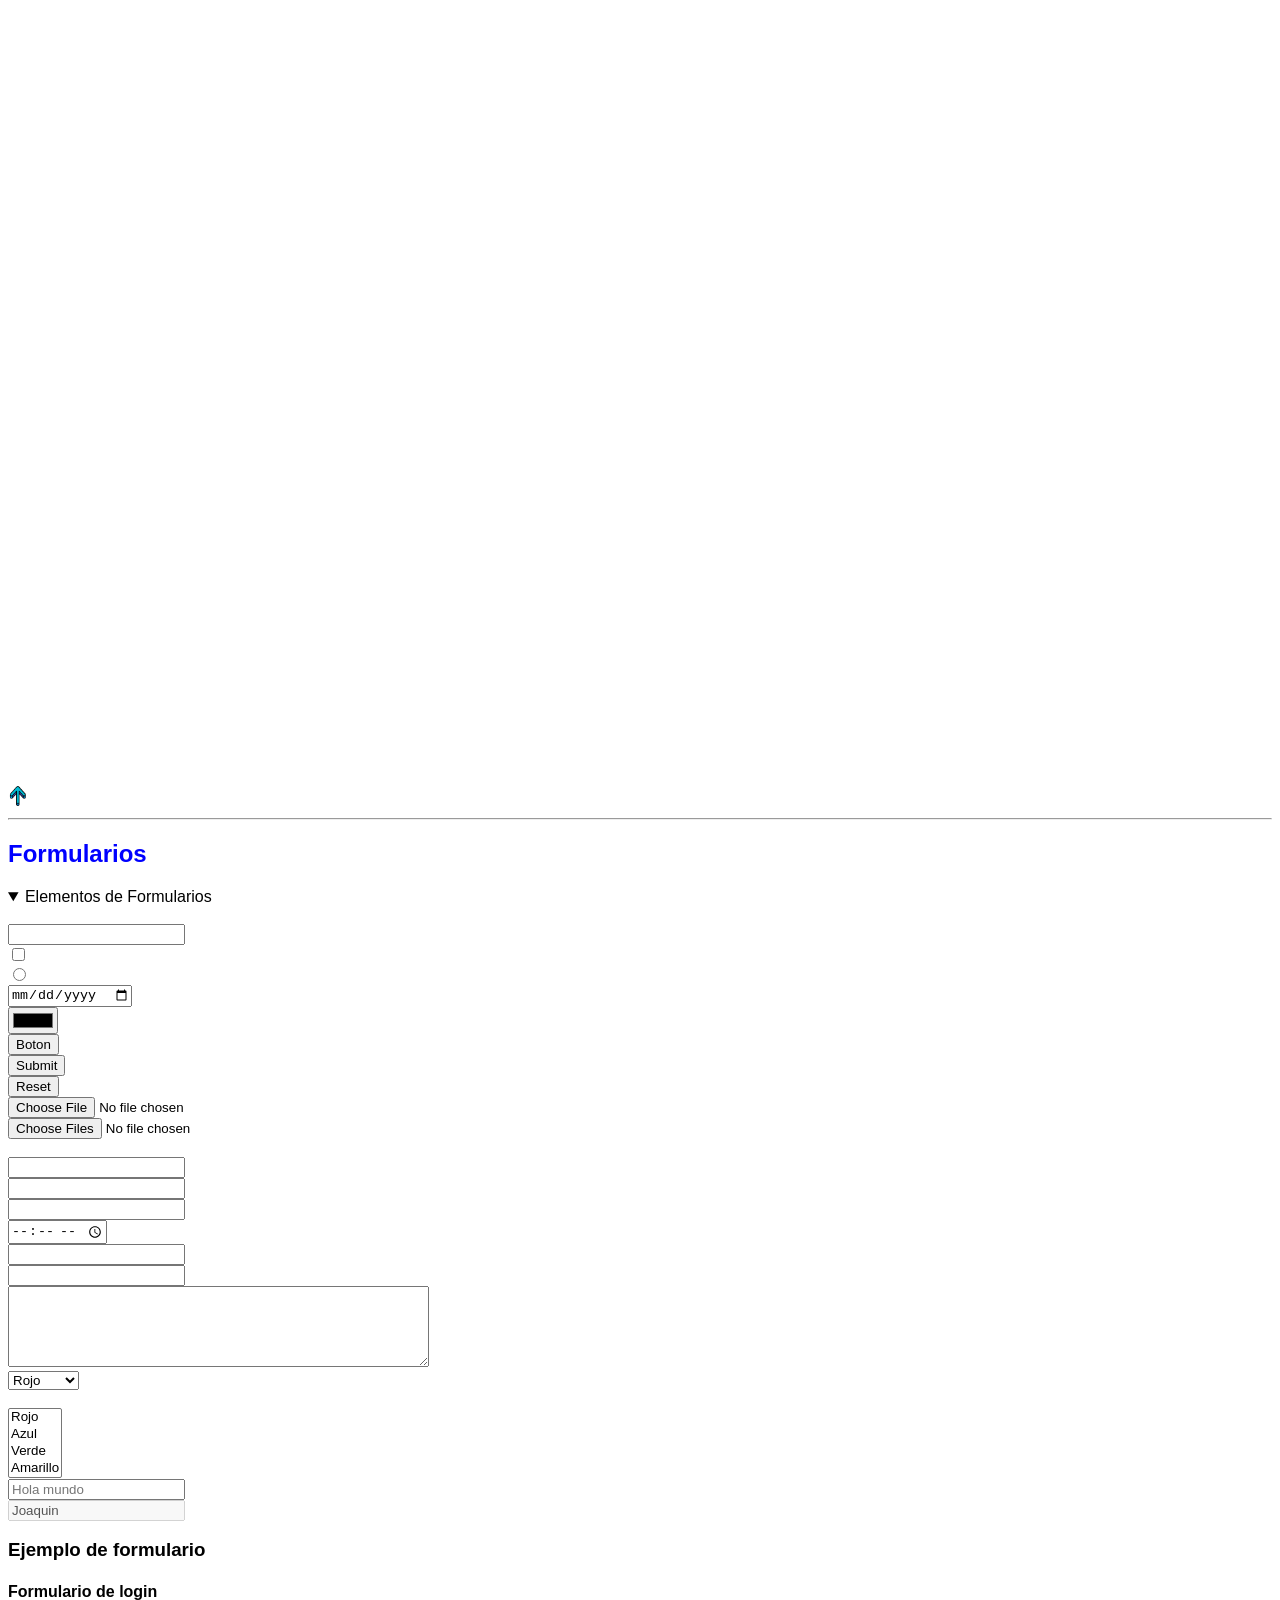
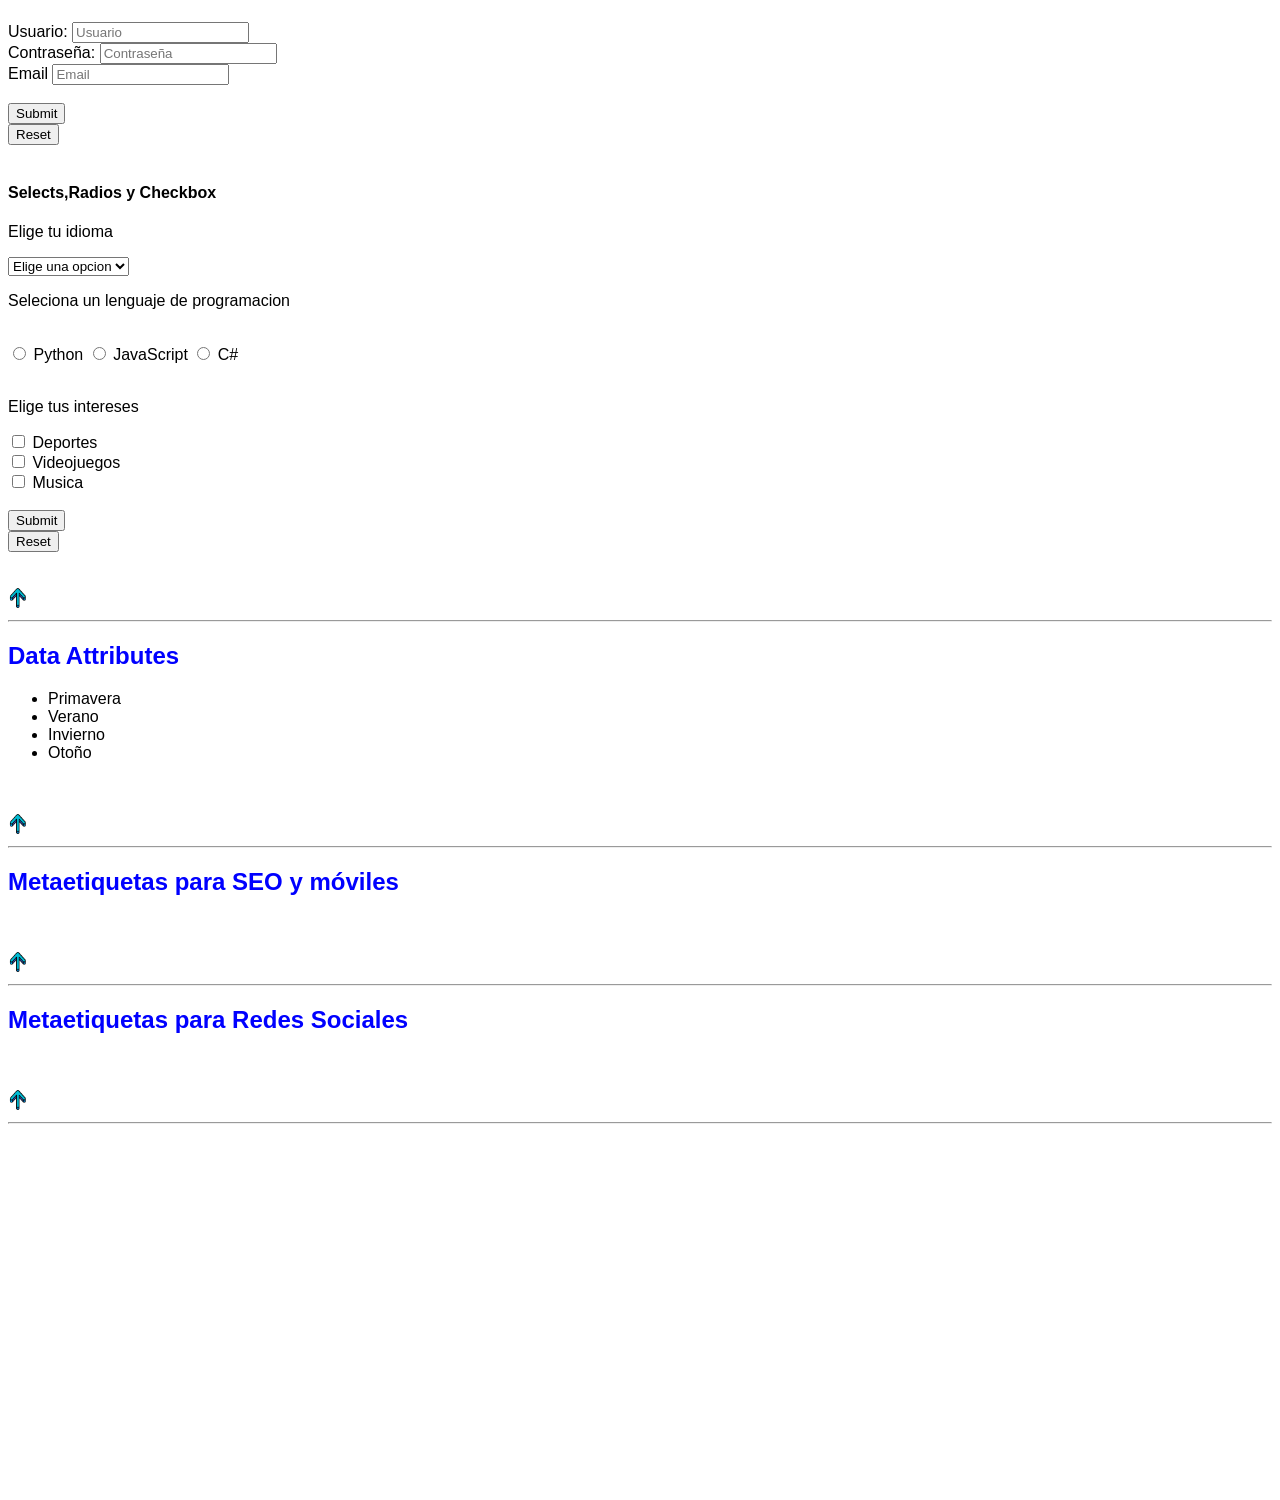
==== commit 8bb45f62: "Corrección de información para presentar" ====
--- a/index.html
+++ b/index.html
@@ -12,7 +12,7 @@
     <link rel="stylesheet" href="assets/estilos.css" />
     <meta property="og:title" content="MiPrimerPaginaWeb" />
     <meta property="og:description" content="Esta es mi primer pagina web hecha con HTML" />
-    <meta property="og:image" content="https://joacoo123.github.io/img/jinx.png" />
+    <meta property="og:image" content="https://joacoo123.github.io/img/jinx.jpg" />
     <meta property="og:url" content="https://joacoo123.github.io/" />
   </head>
   <body>
@@ -51,7 +51,7 @@
       <li><a href="index.html#formularios">Formularios</a></li>
       <li><a href="index.html#data-attributes">Data Attributes</a></li>
       <li><a href="index.html#metas-seo">Metaetiquetas para SEO y móviles</a></li>
-      <li><a href="index.html/metas-redes">Metaetiquetas para Redes Sociales</a></li>
+      <li><a href="index.html/metas-social">Metaetiquetas para Redes Sociales</a></li>
     </ul>
     <h2 id="encabezados">Tipos de encabezados:</h2>
     <h1>Encabezado 1</h1>
@@ -218,19 +218,19 @@
           <td>Empaque</td>
         </tr>
         <tr>
-          <td>Maria Belen</td>
-          <td>Caffaro</td>
-          <td>Profesora de Lengua y Literatura</td>
+          <td>Silvina</td>
+          <td>Moreno</td>
+          <td>Cantante</td>
         </tr>
         <tr>
-          <td>Claudia Monica</td>
-          <td>Cardozo</td>
-          <td>Jubilada</td>
+          <td>Peter</td>
+          <td>Capusotto</td>
+          <td>Comediante</td>
         </tr>
       </tbody>
       <tfoot>
         <th colspan="3">
-          <small>Estas personas son muy importantes <3 </small>
+          <small>Las personas y sus profesiones <3 </small>
         </th>
       </tfoot>
     </table>
@@ -249,7 +249,7 @@
     <hr />
     <h2 id="elementos-interactivos">Elementos interactivos</h2>
     <h3>Boton interactivo</h3>
-    <button onclick="alert('Hola puto')">No presiones el boton</button>
+    <button onclick="alert('¡Apretaste el botón!')">No presiones el boton</button>
     <br /><br /><br />
     <h3>Acordion con informacion</h3>
     <details>
